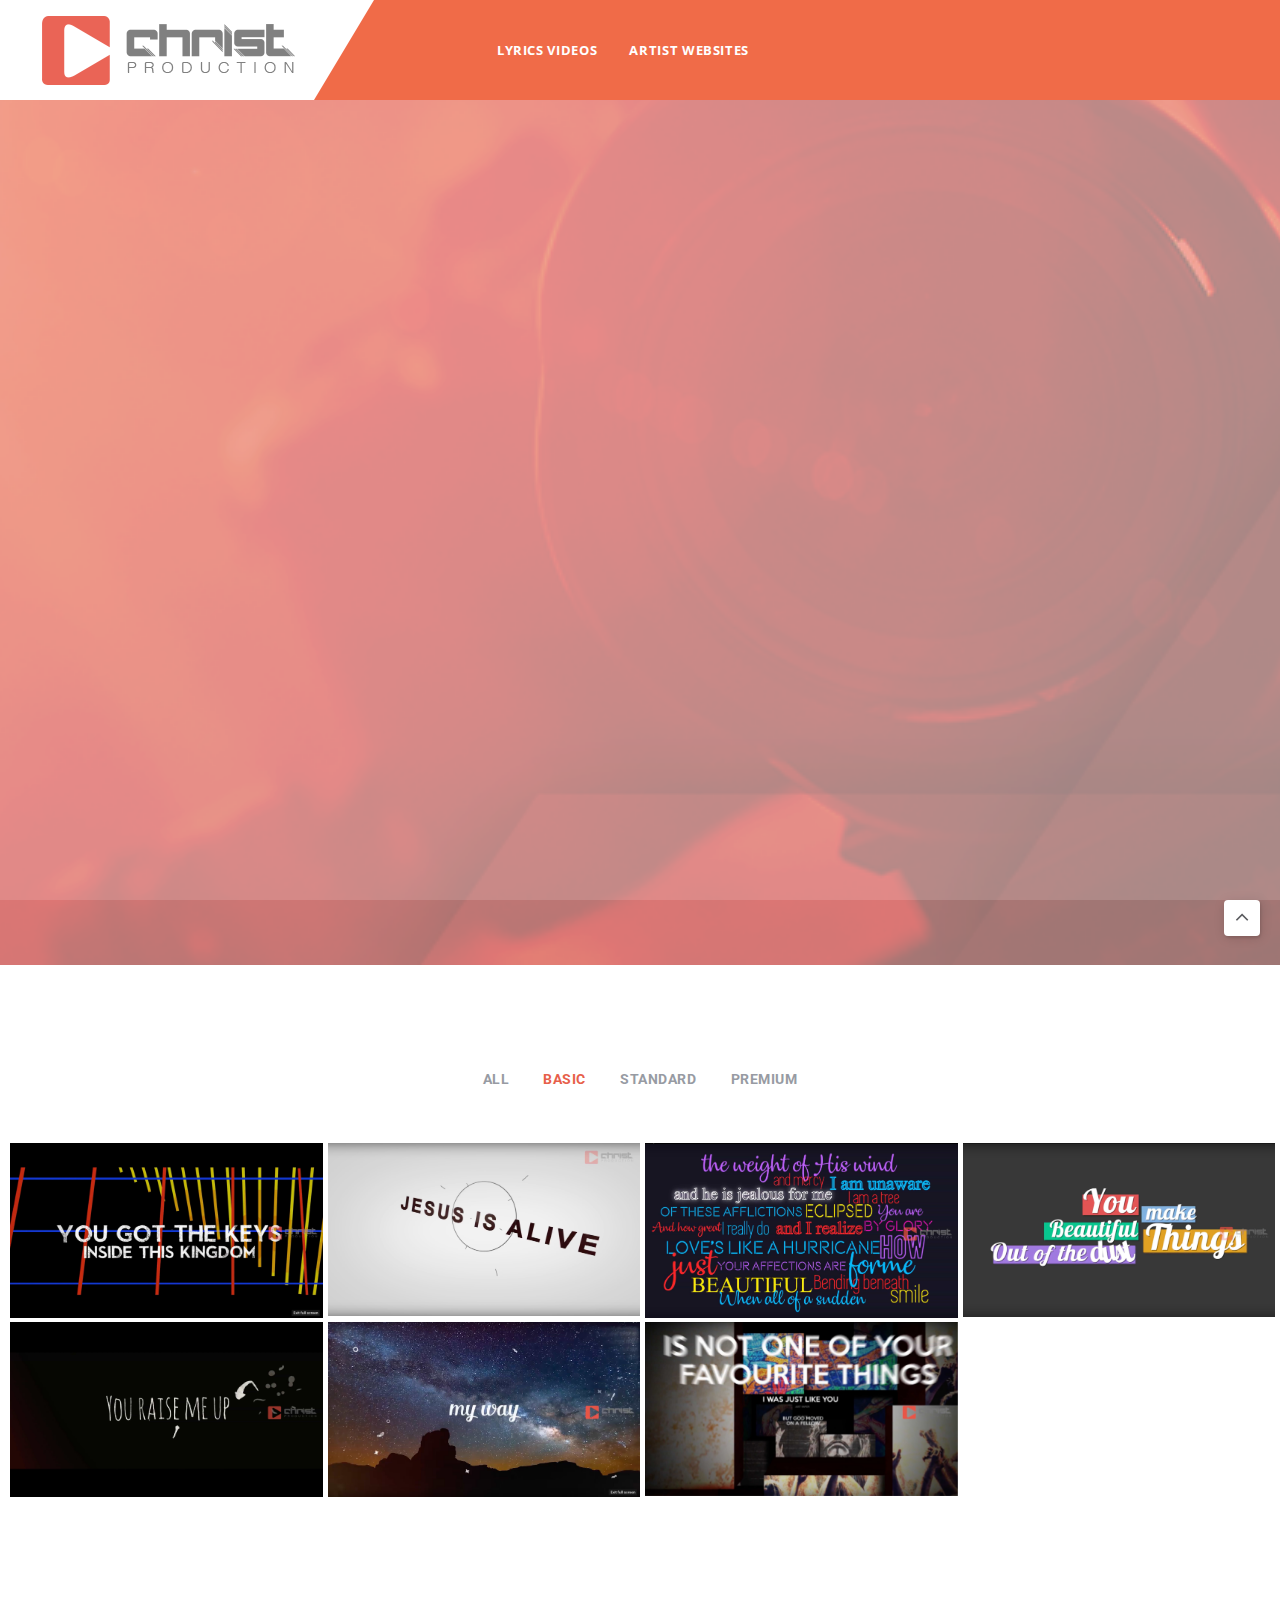
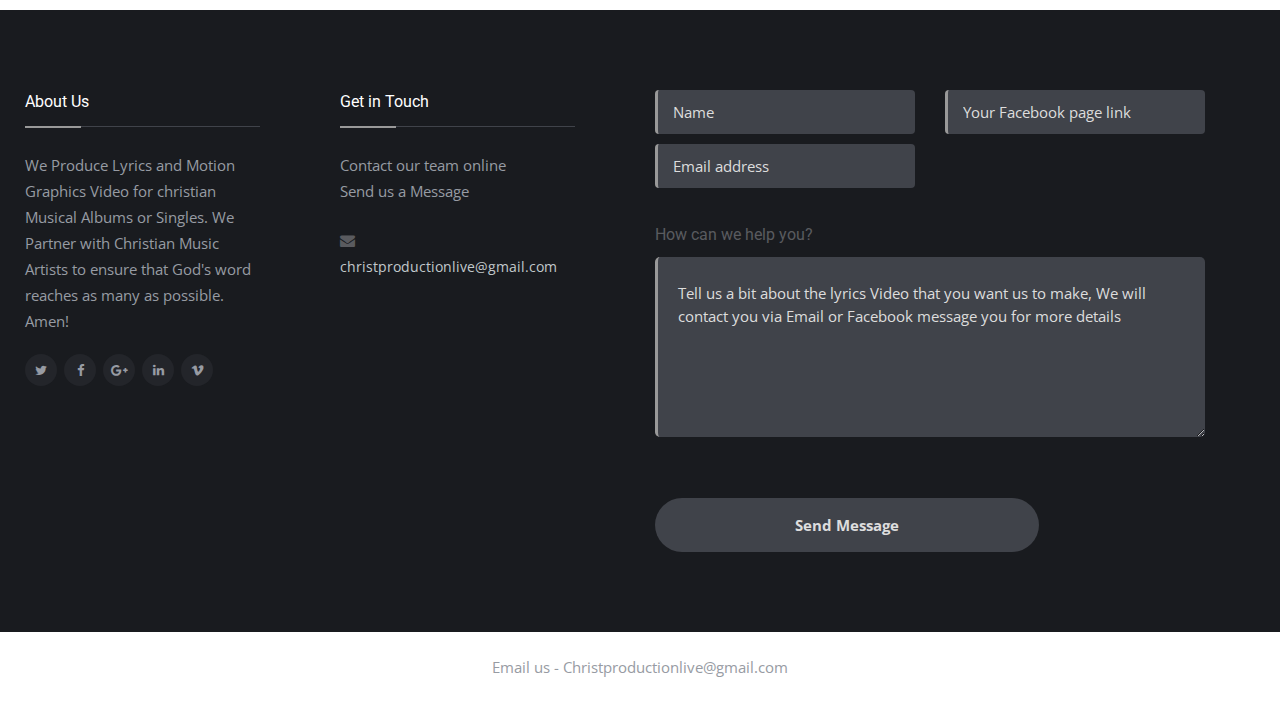
==== basic.html @ 405502f6 "commit" ====
<!DOCTYPE html>
<html lang="en">

<head>
    <title>Christ Production | Basic</title>
    <meta charset="utf-8">
    <!--[if IE]><meta http-equiv='X-UA-Compatible' content='IE=edge,chrome=1'><![endif]-->
    <meta name="viewport" content="width=device-width, initial-scale=1, maximum-scale=1">
    <meta name="description" content="">
    <!-- Google Fonts -->
    <link href='http://fonts.googleapis.com/css?family=Open+Sans:400italic,700,600,800,400,300%7CRoboto:700,400,300%7CMerriweather:400,400italic' rel='stylesheet'>
    <!-- Css -->
    <link rel="stylesheet" href="css/bootstrap.min.css" />
    <link rel="stylesheet" href="css/magnific-popup.css" />
    <link rel="stylesheet" href="revolution/css/settings.css" />
    <link rel="stylesheet" href="css/font-icons.css" />
    <link rel="stylesheet" href="css/rev-slider.css" />
    <link rel="stylesheet" href="css/sliders.css" />
    <link rel="stylesheet" href="css/style.css" />
    <link rel="stylesheet" href="css/responsive.css" />
    <link rel="stylesheet" href="css/spacings.css" />
    <link rel="stylesheet" href="css/animate.min.css" />
    <!-- Favicons -->
    <link rel="shortcut icon" href="img/favicon.ico">
    <link rel="apple-touch-icon" href="img/apple-touch-icon.png">
    <link rel="apple-touch-icon" sizes="72x72" href="img/apple-touch-icon-72x72.png">
    <link rel="apple-touch-icon" sizes="114x114" href="img/apple-touch-icon-114x114.png">
</head>

<body class="relative">
    <!-- Preloader -->
    <div class="loader-mask">
        <div class="loader">
            <div></div>
            <div></div>
            <div></div>
        </div>
    </div>
    <section class="sidenav">
        <h6>About Us</h6>
        <address class="info-address">Philippines, Afela inc.
            <br> Talay st. 65, PO Box 6200 </address>
        <p>Phone: + 1 888 1554 456 123</p>
        <p>Email: <a href="mailto:themesupport@gmail.com">themesupport@gmail.com</a></p>
        <p>Fax: +63 918 4084 694</p>
        <h6 class="mt-40">Useful Links</h6>
        <ul class="links-list nopadding">
            <li><a href="#">Portfolio</a></li>
            <li><a href="#">About Us</a></li>
            <li><a href="#">Blog</a></li>
            <li><a href="#">Services</a></li>
        </ul>
        <div class="social-icons dark rounded mt-40">
            <a href="#"><i class="fa fa-twitter"></i></a>
            <a href="#"><i class="fa fa-facebook"></i></a>
            <a href="#"><i class="fa fa-google-plus"></i></a>
            <a href="#"><i class="fa fa-linkedin"></i></a>
            <a href="#"><i class="fa fa-vimeo"></i></a>
        </div>
        <a href="#" id="sidenav-close">
      <i class="ti-close"></i>
    </a>
    </section>
    <div class="main-wrapper">
        <header class="nav-type-1">
            <div class="search-wrap">
                <div class="search-inner">
                    <div class="search-cell">
                        <form method="get">
                            <div class="search-field-holder">
                                <input type="search" class="form-control main-search-input" placeholder="Search for">
                                <input type="submit" class="search-submit" value="î">
                            </div>
                        </form>
                    </div>
                </div>
                <i class="icon-close search-close" id="search-close"></i>
            </div>
            <nav class="navbar navbar-static-top">
                <div class="navigation">
                    <div class="container-fluid semi-fluid relative">
                        <div class="row">
                            <div class="navbar-header">
                                <!-- Logo -->
                                <div class="logo-container">
                                    <div class="logo-wrap">
                                        <a href="index.html">
                      <img class="logo-dark" src="img/logo_dark.png" alt="logo">
                    </a>
                                    </div>
                                </div>
                                <button type="button" class="navbar-toggle" data-toggle="collapse" data-target="#navbar-collapse">
                                    <span class="sr-only">Toggle navigation</span>
                                    <span class="icon-bar"></span>
                                    <span class="icon-bar"></span>
                                    <span class="icon-bar"></span>
                                </button>
                                <!-- Mobile Cart -->
                                <!-- <div class="nav-cart-wrap style-1 mobile-cart hidden-lg hidden-md">
                  <div class="nav-cart">
                    <div class="cart-outer">
                      <div class="cart-inner">
                        <a class="shopping-cart relative" href="cart.html">
                          <i class="icon-bag"></i>
                          <span>2</span>
                        </a>
                      </div>
                    </div>
                  </div>
                </div> -->
                            </div>
                            <!-- end navbar-header -->
                            <div class="col-md-12 nav-wrap">
                                <div class="collapse navbar-collapse text-center" id="navbar-collapse">
                                    <ul class="nav navbar-nav">
                                        <li class="dropdown">
                                            <a href="#" class="dropdown-toggle" target="_blank" data-toggle="dropdown">Lyrics Videos</a>
                                        </li>
                                        <li class="dropdown">
                                            <a href="#" class="dropdown-toggle" target="_blank" data-toggle="dropdown">Artist Websites</a>
                                            <!--  <ul class="dropdown-menu">
                        <li class="dropdown-submenu">
                          <a href="#" class="dropdown-toggle">Services</a>
                          <ul class="dropdown-menu">
                            <li><a href="services-1.html">Services 1</a></li>
                            <li><a href="services-2.html">Services 2</a></li>
                          </ul>
                        </li>
                        <li class="dropdown-submenu">
                          <a href="#" class="dropdown-toggle">About Us</a>
                          <ul class="dropdown-menu">
                            <li><a href="about-us-1.html">About Us 1</a></li>
                            <li><a href="about-us-2.html">About Us 2</a></li>
                          </ul>
                        </li>
                        <li class="dropdown-submenu">
                          <a href="#" class="dropdown-toggle">Contact</a>
                          <ul class="dropdown-menu">
                            <li><a href="contact-1.html">Contact 1</a></li>
                            <li><a href="contact-2.html">Contact 2</a></li>
                          </ul>
                        </li>
                        <li><a href="404.html">404</a></li>
                      </ul> -->
                                        </li>
                                    </ul>
                                    <!-- end menu -->
                                </div>
                                <!-- end collapse -->
                            </div>
                            <!-- end col -->
                            <!-- <ul class="nav-right hidden-sm hidden-xs">

               
                <li class="nav-cart-wrap style-1">
                  <div class="nav-cart">
                    <div class="cart-outer">
                      <div class="cart-inner">
                        <a class="shopping-cart relative" href="cart.html">
                          <i class="icon-bag"></i>
                          <span>2</span>
                        </a>
                      </div>
                    </div>
                    <div class="nav-cart-container">
                      <div class="nav-cart-items">

                        <div class="nav-cart-item clearfix">
                          <div class="nav-cart-img">
                            <a href="#">
                              <img src="img/shop/cart_small_1.jpg" alt="">
                            </a>
                          </div>
                          <div class="nav-cart-title">
                            <a href="#">
                              Ladies Bag
                            </a>
                            <div class="nav-cart-price">
                              <span>1 x</span>
                              <span>1250.00</span>
                            </div>
                          </div>
                          <div class="nav-cart-remove">
                            <a href="#"></a>
                          </div>
                        </div>

                        <div class="nav-cart-item clearfix">
                          <div class="nav-cart-img">
                            <a href="#">
                              <img src="img/shop/cart_small_2.jpg" alt="">
                            </a>
                          </div>
                          <div class="nav-cart-title">
                            <a href="#">
                              Sequin Suit longer title
                            </a>
                            <div class="nav-cart-price">
                              <span>1 x</span>
                              <span>1250.00</span>
                            </div>
                          </div>
                          <div class="nav-cart-remove">
                            <a href="#"></a>
                          </div>
                        </div>

                      </div>

                      <div class="nav-cart-summary">
                        <span>Cart Subtotal</span>
                        <span class="total-price">$1799.00</span>
                      </div>

                      <div class="nav-cart-actions mt-20">
                        <a href="shop-cart.html" class="btn btn-md btn-dark">View Cart</a>
                        <a href="shop-checkout.html" class="btn btn-md btn-color mt-10">Proceed to Checkout</a>
                      </div>
                    </div>

                  </div>
                </li>  

                <li class="nav-search-wrap">
                  <a href="#" class="nav-search">
                    <i class="icon-magnifier search-trigger"></i>
                  </a>
                </li>

                <li class="nav-icon-trigger">
                  <a href="#" id="nav-icon">
                    <div class="nav-icon-inner">
                      <div class="nav-icon-wrap">
                        <span></span>
                        <span></span>
                        <span></span>
                        <span></span>
                      </div>
                    </div>
                  </a>
                </li>                       
              </ul>           
           -->
                        </div>
                        <!-- end row -->
                    </div>
                    <!-- end container -->
                </div>
                <!-- end navigation -->
            </nav>
            <!-- end navbar -->
        </header>
        <div class="content-wrapper oh">
            <!-- Revolution Slider -->
            <section>
                <div class="rev_slider_wrapper">
                    <div class="rev_slider" id="slider1" data-version="5.0">
                        <ul>
                            <!-- SLIDE 1 -->
                            <li data-fstransition="fade" data-transition="zoomout" data-slotamount="1" data-masterspeed="1000" data-delay="8000" data-title="Creative Minimalism">
                                <!-- MAIN IMAGE -->
                                <img src="img/revolution/slide_1.png" alt="" data-bgrepeat="no-repeat" data-bgfit="cover" data-bgparallax="7" class="rev-slidebg">
                                <!-- LAYER NR. 1 -->
                                <div class="tp-caption hero-text" data-x="center" data-y="center" data-voffset="['-100', '-90', '-80', '-100']" data-fontsize="['100', '90', '80', '40']" data-lineheight="['70', '65', '50', '40']" data-fontweight="700" data-whitespace="[nowrap, nowrap, nowrap, nowrap]" data-transform_idle="o:1;s:500" data-transform_in="y:100;scaleX:1;scaleY:1;opacity:0;" data-transform_out="opacity:0;s:1000;e:Power3.easeInOut;" data-start="1000" data-elementdelay="0.01" style="text-align: center;">Christ Production
                                </div>
                                <!-- LAYER NR. 3 -->
                                <div class="tp-caption medium-text" data-x="center" data-y="center" data-voffset="[110,116,100,20]" data-fontsize="['22', '22', '22', '20']" data-whitespace="[nowrap,nowrap,nowrap,normal]" data-width="[auto,auto,auto,300]" data-transform_idle="o:1;s:500" data-transform_in="y:100;scaleX:1;scaleY:1;opacity:0;" data-transform_out="opacity:0;s:1000;e:Power3.easeInOut;" data-start="1300" data-elementdelay="0.01" style="text-align: center;">We Create Christian Lyrics and Promotional Media
                                </div>
                                <!-- LAYER NR. 4 -->
                                <div class="tp-caption tp-resizeme" data-x="center" data-y="center" data-voffset="[200, 200, 170, 100]" data-hoffset="0" data-transform_idle="o:1;s:500" data-transform_in="y:100;scaleX:1;scaleY:1;opacity:0;" data-transform_out="opacity:0;s:1000;e:Power3.easeInOut;" data-start="1400" data-elementdelay="0.01" data-linktoslide="next" style="z-index: 4; letter-spacing: 2px;"><a href='#work' class='btn btn-lg scroll_btn btn-transparent'>Our Works</a>
                                </div>
                            </li>
                            <!-- SLIDE 3 -->
                            <li data-transition="zoomout" data-slotamount="1" data-masterspeed="1000" data-delay="8000" data-title="Great Ideas">
                                <!-- MAIN IMAGE -->
                                <img src="img/revolution/slide_3.png" alt="" data-bgrepeat="no-repeat" data-bgfit="cover" data-bgparallax="7" class="rev-slidebg">
                                <!-- LAYER NR. 1 -->
                                <div class="tp-caption hero-text" data-x="center" data-y="center" data-voffset="['-100', '-90', '-80', '-100']" data-fontsize="['100', '90', '80', '40']" data-lineheight="['70', '65', '50', '40']" data-fontweight="700" data-whitespace="[nowrap, nowrap, nowrap, nowrap]" data-transform_idle="o:1;s:500" data-transform_in="y:100;scaleX:1;scaleY:1;opacity:0;" data-transform_out="opacity:0;s:1000;e:Power3.easeInOut;" data-start="1000" data-elementdelay="0.01" style="text-align: center;">Christ Production
                                </div>
                                <!-- LAYER NR. 3 -->
                                <div class="tp-caption medium-text" data-x="center" data-y="center" data-voffset="[110,116,100,20]" data-fontsize="['22', '22', '22', '20']" data-whitespace="[nowrap,nowrap,nowrap,normal]" data-width="[auto,auto,auto,300]" data-transform_idle="o:1;s:500" data-transform_in="y:100;scaleX:1;scaleY:1;opacity:0;" data-transform_out="opacity:0;s:1000;e:Power3.easeInOut;" data-start="1300" data-elementdelay="0.01" style="text-align: center;">We Create Christian Lyrics and Promotional Media
                                </div>
                                <!-- LAYER NR. 4 -->
                                <div class="tp-caption tp-resizeme" data-x="center" data-y="center" data-voffset="[200, 200, 170, 100]" data-hoffset="0" data-transform_idle="o:1;s:500" data-transform_in="y:100;scaleX:1;scaleY:1;opacity:0;" data-transform_out="opacity:0;s:1000;e:Power3.easeInOut;" data-start="1400" data-elementdelay="0.01" data-linktoslide="next" style="z-index: 4; letter-spacing: 2px;"><a href='#work' class='btn btn-lg scroll_btn btn-transparent'>Our Works</a>
                                </div>
                            </li>
                        </ul>
                    </div>
                </div>
            </section>
            <!-- Page Title -->
            <!--  <section class="page-title style-2">
        <div class="container relative clearfix">
          <div class="title-holder">
            <div class="title-text">
              <h1>Portfolio 5 Columns Masonry</h1>
              <ol class="breadcrumb">
                <li>
                  <a href="index.html">Home</a>
                </li>
                <li>
                  <a href="index.html">Portfolio</a>
                </li>
                <li class="active">
                  Portfolio 5 Columns Masonry
                </li>
              </ol>
            </div>
          </div>
        </div>
      </section> -->
            <!-- end page title -->
            <!-- Portfolio 5 Columns Masonry -->
            <section class="section-wrap" id="work">
                <div class="container-fluid">
                    <!-- filter -->
                    <div class="row">
                        <div class="col-md-12">
                            <div class="portfolio-filter">
                                <a href="index.html#work" class="filter sliding-link" data-filter="*">All</a>
                                <a href="basic.html#work" class="filter active sliding-link" data-filter="">Basic</a>
                                <a href="standard.html#work" class="filter sliding-link" data-filter="">Standard</a>
                                <a href="premium.html#work" class="filter sliding-link" data-filter="">Premium</a>
                            </div>
                        </div>
                    </div>
                    <!-- end filter -->
                    <div class="row">
                        <!--  <div id="portfolio-container" class="works-grid grid-5-col small-gutter"> -->
                        <!--  basic video start -->
                        <div class="col-sm-3 no_pd">
                            <div class="work-item photography branding">
                                <div class="work-container">
                                    <div class="work-img">
                                        <img src="img/Keys-To-The-Kingdom.jpg" alt="">
                                        <div class="work-overlay">
                                            <div class="project-icons">
                                                <a href="https://www.youtube.com/watch?v=mI_QJfALxH0" class="lightbox-video mfp-iframe"><i class="fa fa-play"></i></a>
                                            </div>
                                        </div>
                                        <div class="work-description">
                                            <h2><a href="#">Keys To The Kingdom</a></h2>
                                            <span><a href="#">Basic Video </a></span>
                                        </div>
                                    </div>
                                </div>
                            </div>
                        </div>
                        <!-- end work-item -->
                        <div class="col-sm-3 no_pd">
                            <div class="work-item photography branding">
                                <div class="work-container">
                                    <div class="work-img">
                                        <img src="img/Jesus-Is-Alive.jpg" alt="">
                                        <div class="work-overlay">
                                            <div class="project-icons">
                                                <a href="https://www.youtube.com/watch?v=MXhf1x67DzM" class="lightbox-video mfp-iframe"><i class="fa fa-play"></i></a>
                                            </div>
                                        </div>
                                        <div class="work-description">
                                            <h2><a href="#">Jesus Is Alive</a></h2>
                                            <span><a href="#">Basic Video </a></span>
                                        </div>
                                    </div>
                                </div>
                            </div>
                        </div>
                        <!-- end work-item -->
                        <div class="col-sm-3 no_pd">
                            <div class="work-item photography branding">
                                <div class="work-container">
                                    <div class="work-img">
                                        <img src="img/How-He-Loves.jpg" alt="">
                                        <div class="work-overlay">
                                            <div class="project-icons">
                                                <a href="https://www.youtube.com/watch?v=LtXcE5IEYEk" class="lightbox-video mfp-iframe"><i class="fa fa-play"></i></a>
                                            </div>
                                        </div>
                                        <div class="work-description">
                                            <h2><a href="#">How He Loves</a></h2>
                                            <span><a href="#">Basic Video </a></span>
                                        </div>
                                    </div>
                                </div>
                            </div>
                        </div>
                        <!-- end work-item -->
                        <div class="col-sm-3 no_pd">
                            <div class="work-item photography branding">
                                <div class="work-container">
                                    <div class="work-img">
                                        <img src="img/BeautifulThings.jpg" alt="">
                                        <div class="work-overlay">
                                            <div class="project-icons">
                                                <a href="https://www.youtube.com/watch?v=Rmg0-YfBfo4" class="lightbox-video mfp-iframe"><i class="fa fa-play"></i></a>
                                            </div>
                                        </div>
                                        <div class="work-description">
                                            <h2><a href="#">Beautiful Things</a></h2>
                                            <span><a href="#">Basic Video </a></span>
                                        </div>
                                    </div>
                                </div>
                            </div>
                        </div>
                        <!-- end work-item -->
                    </div>
                    <!-- end work-item -->
                    <div class="row">
                        <div class="col-sm-3 no_pd">
                            <div class="work-item photography branding">
                                <div class="work-container">
                                    <div class="work-img">
                                        <img src="img/You-Raise-Me Up.jpg" alt="">
                                        <div class="work-overlay">
                                            <div class="project-icons">
                                                <a href="https://www.youtube.com/watch?v=ksArsvOT9K4" class="lightbox-video mfp-iframe"><i class="fa fa-play"></i></a>
                                            </div>
                                        </div>
                                        <div class="work-description">
                                            <h2><a href="#">You Raise Me Up</a></h2>
                                            <span><a href="#">Basic Video</a></span>
                                        </div>
                                    </div>
                                </div>
                            </div>
                        </div>
                        <!-- end work-item -->
                        <div class="col-sm-3 no_pd">
                            <div class="work-item photography branding">
                                <div class="work-container">
                                    <div class="work-img">
                                        <img src="img/It-Is-Well-with-my-Soul.jpg" alt="">
                                        <div class="work-overlay">
                                            <div class="project-icons">
                                                <a href="https://www.youtube.com/watch?v=3gNsXLH1Eyo" class="lightbox-video mfp-iframe"><i class="fa fa-play"></i></a>
                                            </div>
                                        </div>
                                        <div class="work-description">
                                            <h2><a href="#">It Is Well with my Soul</a></h2>
                                            <span><a href="#">Basic Video</a></span>
                                        </div>
                                    </div>
                                </div>
                            </div>
                        </div>
                        <!-- end work-item -->
                        <div class="col-sm-3 no_pd">
                            <div class="work-item photography branding">
                                <div class="work-container">
                                    <div class="work-img">
                                        <img src="img/Gimme-Dat.jpg" alt="">
                                        <div class="work-overlay">
                                            <div class="project-icons">
                                                <a href="https://www.youtube.com/watch?v=Ve_U1LMV_6w" class="lightbox-video mfp-iframe"><i class="fa fa-play"></i></a>
                                            </div>
                                        </div>
                                        <div class="work-description">
                                            <h2><a href="#">Gimme Dat!</a></h2>
                                            <span><a href="#">Basic Video</a></span>
                                        </div>
                                    </div>
                                </div>
                            </div>
                        </div>
                        <!-- end work-item -->
                        <!--  end basic video -->
                    </div>
                    <!-- end portfolio container -->
                </div>
                <!-- end row -->
                <div class="row mt-40">
                    <div class="col-md-12 text-center">
                        <!-- Pagination -->
                        <!--     <nav class="pagination text-center clear">
                <a href="#"><i class="fa fa-angle-left"></i></a>
                <span class="page-numbers current">1</span>
                <a href="#">2</a>
                <a href="#">3</a>
                <a href="#">4</a>
                <a href="#"><i class="fa fa-angle-right"></i></a>
              </nav> -->
                    </div>
                </div>
        </div>
        </section>
        <!-- end portfolio-->
        <!-- Footer Type-1 -->
        <footer class="footer footer-type-1 bg-dark contact-area">
                <div class="container-fluid semi-fluid">
                    <div class="footer-widgets">
                        <div class="row">
                            <div class="col-md-3 col-sm-6 col-xs-12">
                                <div class="widget footer-about-us">
                                    <h5 class="bottom-line left-align">About Us</h5>
                                    <p class="mb-0">We Produce Lyrics and Motion Graphics Video for christian Musical Albums or Singles. We Partner with Christian Music Artists to ensure that God's word reaches as many as possible. Amen!</p>
                                    <div class="social-icons dark rounded mt-20">
                                        <a href="#"><i class="fa fa-twitter"></i></a>
                                        <a href="#"><i class="fa fa-facebook"></i></a>
                                        <a href="#"><i class="fa fa-google-plus"></i></a>
                                        <a href="#"><i class="fa fa-linkedin"></i></a>
                                        <a href="#"><i class="fa fa-vimeo"></i></a>
                                    </div>
                                </div>
                            </div>
                            <!-- end about us -->
                            <div class="col-md-3 col-sm-6 col-xs-12">
                                <div class="widget footer-get-in-touch">
                                    <h5 class="bottom-line left-align">Get in Touch</h5>
                                    <address class="footer-address">Contact our team online
                                        <br> Send us a Message</address>

                                    <p><i class="fa fa-envelope"></i> <a href="mailto: christproductionlive@gmail.comm" class="sliding-link"> christproductionlive@gmail.com</a></p>

                                </div>
                            </div>
                            <!-- end stay in touch -->
                            <div class="col-md-6">
                                <form id="contact-form" action="https://getform.org/f/28292c0c-7cec-4a91-a9e8-5beae2806632" method="POST">
                                    <div class="row">
                                        <div class="col-md-6">
                                            <input type="text" name="name" placeholder="Name">
                                        </div>
                                        <div class="col-md-6">
                                            <input type="text" name="link" placeholder="Your Facebook page link">
                                        </div>
                                        <div class="col-md-6">
                                            <input type="email" name="email" placeholder="Email address">
                                        </div>
                                        <div class="col-md-12">
                                            <h6>How can we help you?</h6>
                                            <textarea name="message" placeholder="Tell us a bit about the lyrics Video that you want us to make, We will contact you via Email or Facebook message you for more details"></textarea>
                                           <button type="submit">Send Message</button>
                                        </div>
                                    </div>
                                </form>
                            </div>
                        </div>
                    </div>
                </div>
                <!-- end container -->
                <div class="bottom-footer">
                    <div class="container">
                        <div class="row">
                            <div class="col-sm-12 copyright text-center">
                                <span>
                  Email us - <a href="mailto:Christproductionlive@gmail.com">Christproductionlive@gmail.com</a>
                </span>
                            </div>
                        </div>
                    </div>
                </div>
                <!-- end bottom footer -->
            </footer>
        <!-- end footer -->
        <div id="back-to-top">
            <a href="#top"><i class="fa fa-angle-up"></i></a>
        </div>
    </div>
    <!-- end content wrapper -->
    </div>
    <!-- end main wrapper -->
    <!-- jQuery Scripts -->
    <script type="text/javascript" src="js/jquery.min.js"></script>
    <script type="text/javascript" src="js/bootstrap.min.js"></script>
    <script type="text/javascript" src="js/plugins.js"></script>
    <script type="text/javascript" src="revolution/js/jquery.themepunch.tools.min.js"></script>
    <script type="text/javascript" src="revolution/js/jquery.themepunch.revolution.min.js"></script>
    <script type="text/javascript" src="js/rev-slider.js"></script>
    <script type="text/javascript" src="js/scripts.js"></script>
    <script type="text/javascript" src="revolution/js/extensions/revolution.extension.video.min.js"></script>
    <script type="text/javascript" src="revolution/js/extensions/revolution.extension.carousel.min.js"></script>
    <script type="text/javascript" src="revolution/js/extensions/revolution.extension.slideanims.min.js"></script>
    <script type="text/javascript" src="revolution/js/extensions/revolution.extension.actions.min.js"></script>
    <script type="text/javascript" src="revolution/js/extensions/revolution.extension.layeranimation.min.js"></script>
    <script type="text/javascript" src="revolution/js/extensions/revolution.extension.kenburn.min.js"></script>
    <script type="text/javascript" src="revolution/js/extensions/revolution.extension.navigation.min.js"></script>
    <script type="text/javascript" src="revolution/js/extensions/revolution.extension.migration.min.js"></script>
    <script type="text/javascript" src="revolution/js/extensions/revolution.extension.parallax.min.js"></script>
</body>

</html>
<style type="text/css">
.navigation .logo-wrap img {
    max-width: 374px !important;
}

.navigation.sticky .logo-wrap img {
    width: 100% !important;
}

.navigation {
    background-color: #ee532b;
}
</style>
---- revolution/css/settings.css ----
/*-----------------------------------------------------------------------------

-	Revolution Slider 5.0 Default Style Settings -

Screen Stylesheet

version:   	5.0.0
date:      	29/10/15
author:		themepunch
email:     	info@themepunch.com
website:   	http://www.themepunch.com
-----------------------------------------------------------------------------*/



.rtl {	direction: rtl;}
@font-face {
  font-family: 'revicons';
  src: url('../fonts/revicons/revicons.eot?5510888');
  src: url('../fonts/revicons/revicons.eot?5510888#iefix') format('embedded-opentype'),
       url('../fonts/revicons/revicons.woff?5510888') format('woff'),
       url('../fonts/revicons/revicons.ttf?5510888') format('truetype'),
       url('../fonts/revicons/revicons.svg?5510888#revicons') format('svg');
  font-weight: normal;
  font-style: normal;
}

 [class^="revicon-"]:before, [class*=" revicon-"]:before {
  font-family: "revicons";
  font-style: normal;
  font-weight: normal;
  speak: none;
  display: inline-block;
  text-decoration: inherit;
  width: 1em;
  margin-right: .2em;
  text-align: center; 

  /* For safety - reset parent styles, that can break glyph codes*/
  font-variant: normal;
  text-transform: none;

  /* fix buttons height, for twitter bootstrap */
  line-height: 1em;

  /* Animation center compensation - margins should be symmetric */
  /* remove if not needed */
  margin-left: .2em;

  /* you can be more comfortable with increased icons size */
  /* font-size: 120%; */

  /* Uncomment for 3D effect */
  /* text-shadow: 1px 1px 1px rgba(127, 127, 127, 0.3); */
}

.revicon-search-1:before { content: '\e802'; } /* '' */
.revicon-pencil-1:before { content: '\e831'; } /* '' */
.revicon-picture-1:before { content: '\e803'; } /* '' */
.revicon-cancel:before { content: '\e80a'; } /* '' */
.revicon-info-circled:before { content: '\e80f'; } /* '' */
.revicon-trash:before { content: '\e801'; } /* '' */
.revicon-left-dir:before { content: '\e817'; } /* '' */
.revicon-right-dir:before { content: '\e818'; } /* '' */
.revicon-down-open:before { content: '\e83b'; } /* '' */
.revicon-left-open:before { content: '\e819'; } /* '' */
.revicon-right-open:before { content: '\e81a'; } /* '' */
.revicon-angle-left:before { content: '\e820'; } /* '' */
.revicon-angle-right:before { content: '\e81d'; } /* '' */
.revicon-left-big:before { content: '\e81f'; } /* '' */
.revicon-right-big:before { content: '\e81e'; } /* '' */
.revicon-magic:before { content: '\e807'; } /* '' */
.revicon-picture:before { content: '\e800'; } /* '' */
.revicon-export:before { content: '\e80b'; } /* '' */
.revicon-cog:before { content: '\e832'; } /* '' */
.revicon-login:before { content: '\e833'; } /* '' */
.revicon-logout:before { content: '\e834'; } /* '' */
.revicon-video:before { content: '\e805'; } /* '' */
.revicon-arrow-combo:before { content: '\e827'; } /* '' */
.revicon-left-open-1:before { content: '\e82a'; } /* '' */
.revicon-right-open-1:before { content: '\e82b'; } /* '' */
.revicon-left-open-mini:before { content: '\e822'; } /* '' */
.revicon-right-open-mini:before { content: '\e823'; } /* '' */
.revicon-left-open-big:before { content: '\e824'; } /* '' */
.revicon-right-open-big:before { content: '\e825'; } /* '' */
.revicon-left:before { content: '\e836'; } /* '' */
.revicon-right:before { content: '\e826'; } /* '' */
.revicon-ccw:before { content: '\e808'; } /* '' */
.revicon-arrows-ccw:before { content: '\e806'; } /* '' */
.revicon-palette:before { content: '\e829'; } /* '' */
.revicon-list-add:before { content: '\e80c'; } /* '' */
.revicon-doc:before { content: '\e809'; } /* '' */
.revicon-left-open-outline:before { content: '\e82e'; } /* '' */
.revicon-left-open-2:before { content: '\e82c'; } /* '' */
.revicon-right-open-outline:before { content: '\e82f'; } /* '' */
.revicon-right-open-2:before { content: '\e82d'; } /* '' */
.revicon-equalizer:before { content: '\e83a'; } /* '' */
.revicon-layers-alt:before { content: '\e804'; } /* '' */
.revicon-popup:before { content: '\e828'; } /* '' */

							

/******************************
	-	BASIC STYLES		-
******************************/

.rev_slider_wrapper{
	position:relative;
	z-index: 0;
}


.rev_slider{
	position:relative;
	overflow:visible;
}

.tp-overflow-hidden { overflow:hidden;}

.tp-simpleresponsive img,
.rev_slider img{
	max-width:none !important;
	-moz-transition: none;
	-webkit-transition: none;
	-o-transition: none;
	transition: none;
	margin:0px;
	padding:0px;
	border-width:0px;
	border:none;
}

.rev_slider .no-slides-text{
	font-weight:bold;
	text-align:center;
	padding-top:80px;
}

.rev_slider >ul,
.rev_slider_wrapper >ul,
.tp-revslider-mainul >li,
.rev_slider >ul >li,
.rev_slider >ul >li:before,
.tp-revslider-mainul >li:before,
.tp-simpleresponsive >ul,
.tp-simpleresponsive >ul >li,
.tp-simpleresponsive >ul >li:before,
.tp-revslider-mainul >li,
.tp-simpleresponsive >ul >li{
	list-style:none !important;
	position:absolute;	
	margin:0px !important;
	padding:0px !important;
	overflow-x: visible;
	overflow-y: visible;
	list-style-type: none !important;
	background-image:none;
	background-position:0px 0px;
	text-indent: 0em;
	top:0px;left:0px;
}


.tp-revslider-mainul >li,
.rev_slider >ul >li,
.rev_slider >ul >li:before,
.tp-revslider-mainul >li:before,
.tp-simpleresponsive >ul >li,
.tp-simpleresponsive >ul >li:before,
.tp-revslider-mainul >li,
.tp-simpleresponsive >ul >li { 
	visibility:hidden; 
}

.tp-revslider-slidesli,
.tp-revslider-mainul	{	
	padding:0 !important; 
	margin:0 !important; 
	list-style:none !important;
}

.rev_slider li.tp-revslider-slidesli {
    position: absolute !important;
}


.tp-caption .rs-untoggled-content { display:block;}
.tp-caption .rs-toggled-content { display:none;}

.rs-toggle-content-active.tp-caption .rs-toggled-content { display:block;}
.rs-toggle-content-active.tp-caption .rs-untoggled-content { display:none;}

.rev_slider .tp-caption,
.rev_slider .caption 	{ 
	position:relative;  
	visibility:hidden; 
	white-space: nowrap;
	display: block;
}


.rev_slider .tp-mask-wrap .tp-caption,
.rev_slider .tp-mask-wrap *:last-child,
.wpb_text_column .rev_slider .tp-mask-wrap .tp-caption,
.wpb_text_column .rev_slider .tp-mask-wrap *:last-child{
	margin-bottom:0;

}

.tp-svg-layer svg {	width:100%; height:100%;position: relative;vertical-align: top}

	
/* CAROUSEL FUNCTIONS */
.tp-carousel-wrapper {
	cursor:url(openhand.cur), move;
}
.tp-carousel-wrapper.dragged {
	cursor:url(closedhand.cur), move;
}

/* ADDED FOR SLIDELINK MANAGEMENT */
.tp-caption {
	z-index:1
}

.tp_inner_padding {	
	box-sizing:border-box;	
	-webkit-box-sizing:border-box;
	-moz-box-sizing:border-box;
	max-height:none !important;	
}


.tp-caption {	
	-moz-user-select: none;
	-khtml-user-select: none;
	-webkit-user-select: none;
	-o-user-select: none;	
	position:absolute;
	-webkit-font-smoothing: antialiased !important;
}

.tp-caption.tp-layer-selectable {
	-moz-user-select: all;
	-khtml-user-select: all;
	-webkit-user-select: all;
	-o-user-select: all;	
}

.tp-forcenotvisible,
.tp-hide-revslider,
.tp-caption.tp-hidden-caption {	
	visibility:hidden !important; 
	display:none !important
}

.rev_slider embed,
.rev_slider iframe,
.rev_slider object,
.rev_slider audio,
.rev_slider video {
	max-width: none !important
}






/**********************************************
	-	FULLSCREEN AND FULLWIDHT CONTAINERS	-
**********************************************/
.rev_slider_wrapper	{	width:100%;}

.fullscreen-container {	
	position:relative;
	padding:0;
}


.fullwidthbanner-container{
	position:relative;
	padding:0;
	overflow:hidden;
}

.fullwidthbanner-container .fullwidthabanner{
	width:100%;
	position:relative;
}



/*********************************
	-	SPECIAL TP CAPTIONS -
**********************************/

.tp-static-layers				{	
	position:absolute; z-index:101; top:0px;left:0px;
	/*pointer-events:none;*/

}


.tp-caption .frontcorner		{
	width: 0;
	height: 0;
	border-left: 40px solid transparent;
	border-right: 0px solid transparent;
	border-top: 40px solid #00A8FF;
	position: absolute;left:-40px;top:0px;
}

.tp-caption .backcorner		{
	width: 0;
	height: 0;
	border-left: 0px solid transparent;
	border-right: 40px solid transparent;
	border-bottom: 40px solid #00A8FF;
	position: absolute;right:0px;top:0px;
}

.tp-caption .frontcornertop		{
	width: 0;
	height: 0;
	border-left: 40px solid transparent;
	border-right: 0px solid transparent;
	border-bottom: 40px solid #00A8FF;
	position: absolute;left:-40px;top:0px;
}

.tp-caption .backcornertop		{
	width: 0;
	height: 0;
	border-left: 0px solid transparent;
	border-right: 40px solid transparent;
	border-top: 40px solid #00A8FF;
	position: absolute;right:0px;top:0px;
}
									
.tp-layer-inner-rotation {	
	position: relative !important;
}		


/***********************************************
	-	SPECIAL ALTERNATIVE IMAGE SETTINGS	-
***********************************************/

img.tp-slider-alternative-image	{	
	width:100%; height:auto;
}


/******************************
	-	IE8 HACKS	-
*******************************/
.noFilterClass {
	filter:none !important;
}


/********************************
	-	FULLSCREEN VIDEO	-
*********************************/

.rs-background-video-layer 		{	position: absolute;top:0px;left:0px; width:100%;height:100%;visibility: hidden;z-index: 0;}

.tp-caption.coverscreenvideo	{	width:100%;height:100%;top:0px;left:0px;position:absolute;}
.caption.fullscreenvideo,
.tp-caption.fullscreenvideo		{	left:0px; top:0px; position:absolute;width:100%;height:100%}

.caption.fullscreenvideo iframe,
.caption.fullscreenvideo audio,
.caption.fullscreenvideo video,
.tp-caption.fullscreenvideo iframe,
.tp-caption.fullscreenvideo iframe audio,
.tp-caption.fullscreenvideo iframe video	{ width:100% !important; height:100% !important; display: none}

.fullcoveredvideo audio,
.fullscreenvideo audio
.fullcoveredvideo video,
.fullscreenvideo video				{	background: #000}

.fullcoveredvideo .tp-poster		{	background-position: center center;background-size: cover;width:100%;height:100%;top:0px;left:0px}


.videoisplaying .html5vid .tp-poster	{	display: none}

.tp-video-play-button					{	
	background:#000;
	background:rgba(0,0,0,0.3);										
	border-radius:5px;-moz-border-radius:5px;-webkit-border-radius:5px;
	position: absolute;
	top: 50%;
	left: 50%;										
	color: #FFF;
	z-index: 3;
	margin-top: -25px;
	margin-left: -25px;
	line-height: 50px !important;
	text-align: center;
	cursor: pointer;
	width: 50px;
	height:50px;
	box-sizing: border-box;
	-moz-box-sizing: border-box;	
	display: inline-block;	
	vertical-align: top;
	z-index: 4;
	opacity: 0;
	-webkit-transition:opacity 300ms ease-out !important;
	-moz-transition:opacity 300ms ease-out !important;
	-o-transition:opacity 300ms ease-out !important;
	transition:opacity 300ms ease-out !important;				
}

.tp-hiddenaudio,
.tp-audio-html5 .tp-video-play-button { display:none !important;}
.tp-caption .html5vid					{	width:100% !important; height:100% !important;}									
.tp-video-play-button i 				{	width:50px;height:50px; display:inline-block; text-align: center; vertical-align: top; line-height: 50px !important; font-size: 40px !important;}									
.tp-caption:hover .tp-video-play-button	{	opacity: 1;}
.tp-caption .tp-revstop					{	display:none; border-left:5px solid #fff !important; border-right:5px solid #fff !important;margin-top:15px !important;line-height: 20px !important;vertical-align: top; font-size:25px !important;}
.videoisplaying .revicon-right-dir		{	display:none}
.videoisplaying .tp-revstop				{	display:inline-block}

.videoisplaying  .tp-video-play-button			{	display:none}
.tp-caption:hover .tp-video-play-button 		{ 	display:block}

.fullcoveredvideo .tp-video-play-button			{	display:none !important}


.fullscreenvideo .fullscreenvideo audio 		{	object-fit:contain !important;}
.fullscreenvideo .fullscreenvideo video 		{	object-fit:contain !important;}

.fullscreenvideo .fullcoveredvideo audio 		{	object-fit:cover !important;}
.fullscreenvideo .fullcoveredvideo video 		{	object-fit:cover !important;}

.tp-video-controls {
	position: absolute;
	bottom: 0;
	left: 0;
	right: 0;
	padding: 5px;
	opacity: 0;
	-webkit-transition: opacity .3s;
	-moz-transition: opacity .3s;
	-o-transition: opacity .3s;
	-ms-transition: opacity .3s;
	transition: opacity .3s;
	background-image: linear-gradient(to bottom, rgb(0,0,0) 13%, rgb(50,50,50) 100%);
	background-image: -o-linear-gradient(bottom, rgb(0,0,0) 13%, rgb(50,50,50) 100%);
	background-image: -moz-linear-gradient(bottom, rgb(0,0,0) 13%, rgb(50,50,50) 100%);
	background-image: -webkit-linear-gradient(bottom, rgb(0,0,0) 13%, rgb(50,50,50) 100%);
	background-image: -ms-linear-gradient(bottom, rgb(0,0,0) 13%, rgb(50,50,50) 100%);
	background-image: -webkit-gradient(linear,left bottom,left top,color-stop(0.13, rgb(0,0,0)),color-stop(1, rgb(50,50,50)));	
	display:table;max-width:100%; overflow:hidden;box-sizing:border-box;-moz-box-sizing:border-box;-webkit-box-sizing:border-box;
}

.tp-caption:hover .tp-video-controls {	opacity: .9;}

.tp-video-button {
	background: rgba(0,0,0,.5);
	border: 0;
	color: #EEE;
	-webkit-border-radius: 3px;
	-moz-border-radius: 3px;
	-o-border-radius: 3px;
	border-radius: 3px;
	cursor:pointer;
	line-height:12px;
	font-size:12px;
	color:#fff;
	padding:0px;
	margin:0px;
	outline: none;
	}
.tp-video-button:hover 				{	cursor: pointer;}


.tp-video-button-wrap,
.tp-video-seek-bar-wrap,
.tp-video-vol-bar-wrap 				{ 	padding:0px 5px;display:table-cell; vertical-align: middle;}

.tp-video-seek-bar-wrap				{	width:80%}
.tp-video-vol-bar-wrap				{	width:20%}

.tp-volume-bar,
.tp-seek-bar						{	width:100%; cursor: pointer;  outline:none; line-height:12px;margin:0; padding:0;}


.rs-fullvideo-cover					{	width:100%;height:100%;top:0px;left:0px;position: absolute; background:transparent;z-index:5;}


.rs-background-video-layer video::-webkit-media-controls { display:none !important;}
.rs-background-video-layer audio::-webkit-media-controls { display:none !important;}

.tp-audio-html5 .tp-video-controls {	opacity: 1 !important; visibility: visible !important}

/********************************
	-	DOTTED OVERLAYS	-
*********************************/
.tp-dottedoverlay						{	background-repeat:repeat;width:100%;height:100%;position:absolute;top:0px;left:0px;z-index:3}
.tp-dottedoverlay.twoxtwo				{	background:url(../assets/gridtile.png)}
.tp-dottedoverlay.twoxtwowhite			{	background:url(../assets/gridtile_white.png)}
.tp-dottedoverlay.threexthree			{	background:url(../assets/gridtile_3x3.png)}
.tp-dottedoverlay.threexthreewhite		{	background:url(../assets/gridtile_3x3_white.png)}


/******************************
	-	SHADOWS		-
******************************/

.tp-shadowcover	{	width:100%;height:100%;top:0px;left:0px;background: #fff;position: absolute; z-index: -1;}
.tp-shadow1 {
	-webkit-box-shadow: 0 10px 6px -6px rgba(0,0,0,0.8);
	   -moz-box-shadow: 0 10px 6px -6px rgba(0,0,0,0.8);
	        box-shadow: 0 10px 6px -6px rgba(0,0,0,0.8);
}

.tp-shadow2:before, .tp-shadow2:after,
.tp-shadow3:before, .tp-shadow4:after
{
  z-index: -2;
  position: absolute;
  content: "";
  bottom: 10px;
  left: 10px;
  width: 50%;
  top: 85%;
  max-width:300px;
  background: transparent;
  -webkit-box-shadow: 0 15px 10px rgba(0,0,0,0.8);
  -moz-box-shadow: 0 15px 10px rgba(0,0,0,0.8);
  box-shadow: 0 15px 10px rgba(0,0,0,0.8);
  -webkit-transform: rotate(-3deg);
  -moz-transform: rotate(-3deg);
  -o-transform: rotate(-3deg);
  -ms-transform: rotate(-3deg);
  transform: rotate(-3deg);
}

.tp-shadow2:after,
.tp-shadow4:after
{
  -webkit-transform: rotate(3deg);
  -moz-transform: rotate(3deg);
  -o-transform: rotate(3deg);
  -ms-transform: rotate(3deg);
  transform: rotate(3deg);
  right: 10px;
  left: auto;
}

.tp-shadow5
{
  	position:relative;       
    -webkit-box-shadow:0 1px 4px rgba(0, 0, 0, 0.3), 0 0 40px rgba(0, 0, 0, 0.1) inset;
       -moz-box-shadow:0 1px 4px rgba(0, 0, 0, 0.3), 0 0 40px rgba(0, 0, 0, 0.1) inset;
            box-shadow:0 1px 4px rgba(0, 0, 0, 0.3), 0 0 40px rgba(0, 0, 0, 0.1) inset;
}
.tp-shadow5:before, .tp-shadow5:after
{
	content:"";
    position:absolute; 
    z-index:-2;
    -webkit-box-shadow:0 0 25px 0px rgba(0,0,0,0.6);
    -moz-box-shadow:0 0 25px 0px  rgba(0,0,0,0.6);
    box-shadow:0 0 25px 0px  rgba(0,0,0,0.6);
    top:30%;
    bottom:0;
    left:20px;
    right:20px;
    -moz-border-radius:100px / 20px;
    border-radius:100px / 20px;
}

/******************************
	-	BUTTONS	-
*******************************/

.tp-button{
	padding:6px 13px 5px;
	border-radius: 3px;
	-moz-border-radius: 3px;
	-webkit-border-radius: 3px;
	height:30px;
	cursor:pointer;
	color:#fff !important; text-shadow:0px 1px 1px rgba(0, 0, 0, 0.6) !important; font-size:15px; line-height:45px !important;
	font-family: arial, sans-serif; font-weight: bold; letter-spacing: -1px;
	text-decoration:none;
}

.tp-button.big	{	color:#fff; text-shadow:0px 1px 1px rgba(0, 0, 0, 0.6); font-weight:bold; padding:9px 20px; font-size:19px;  line-height:57px !important; }


.purchase:hover,
.tp-button:hover,
.tp-button.big:hover {	background-position:bottom, 15px 11px}

	
/*	BUTTON COLORS	*/

.tp-button.green, .tp-button:hover.green,
.purchase.green, .purchase:hover.green			{ background-color:#21a117; -webkit-box-shadow:  0px 3px 0px 0px #104d0b;        -moz-box-shadow:   0px 3px 0px 0px #104d0b;        box-shadow:   0px 3px 0px 0px #104d0b;  }

.tp-button.blue, .tp-button:hover.blue,
.purchase.blue, .purchase:hover.blue			{ background-color:#1d78cb; -webkit-box-shadow:  0px 3px 0px 0px #0f3e68;        -moz-box-shadow:   0px 3px 0px 0px #0f3e68;        box-shadow:   0px 3px 0px 0px #0f3e68}

.tp-button.red, .tp-button:hover.red,
.purchase.red, .purchase:hover.red				{ background-color:#cb1d1d; -webkit-box-shadow:  0px 3px 0px 0px #7c1212;        -moz-box-shadow:   0px 3px 0px 0px #7c1212;        box-shadow:   0px 3px 0px 0px #7c1212}

.tp-button.orange, .tp-button:hover.orange,
.purchase.orange, .purchase:hover.orange		{ background-color:#ff7700; -webkit-box-shadow:  0px 3px 0px 0px #a34c00;        -moz-box-shadow:   0px 3px 0px 0px #a34c00;        box-shadow:   0px 3px 0px 0px #a34c00}

.tp-button.darkgrey,.tp-button.grey,
.tp-button:hover.darkgrey,.tp-button:hover.grey,
.purchase.darkgrey, .purchase:hover.darkgrey	{ background-color:#555; -webkit-box-shadow:  0px 3px 0px 0px #222;        -moz-box-shadow:   0px 3px 0px 0px #222;        box-shadow:   0px 3px 0px 0px #222}

.tp-button.lightgrey, .tp-button:hover.lightgrey,
.purchase.lightgrey, .purchase:hover.lightgrey	{ background-color:#888; -webkit-box-shadow:  0px 3px 0px 0px #555;        -moz-box-shadow:   0px 3px 0px 0px #555;        box-shadow:   0px 3px 0px 0px #555}



/* TP BUTTONS DESKTOP SIZE */

.rev-btn,
.rev-btn:visited						{ 	outline:none !important; box-shadow:none !important; text-decoration: none !important; line-height: 44px; font-size: 17px; font-weight: 500; padding: 12px 35px; box-sizing:border-box;-moz-box-sizing:border-box;-webkit-box-sizing:border-box;  font-family: "Roboto", sans-serif;  cursor: pointer;}

.rev-btn.rev-uppercase,
.rev-btn.rev-uppercase:visited			{ 	text-transform: uppercase; letter-spacing: 1px; font-size: 15px; font-weight: 900; }

.rev-btn.rev-withicon i					{ 	font-size: 15px; font-weight: normal; position: relative; top: 0px; -webkit-transition: all 0.2s ease-out !important; -moz-transition: all 0.2s ease-out !important; -o-transition: all 0.2s ease-out !important; -ms-transition: all 0.2s ease-out !important; margin-left:10px !important;}

.rev-btn.rev-hiddenicon i				{ 	font-size: 15px; font-weight: normal; position: relative; top: 0px; -webkit-transition: all 0.2s ease-out !important; -moz-transition: all 0.2s ease-out !important; -o-transition: all 0.2s ease-out !important; -ms-transition: all 0.2s ease-out !important; opacity: 0; margin-left:0px !important; width:0px !important;  }
.rev-btn.rev-hiddenicon:hover i			{   opacity: 1 !important; margin-left:10px !important; width:auto !important;}

/* REV BUTTONS MEDIUM */
.rev-btn.rev-medium,
.rev-btn.rev-medium:visited				{	 line-height: 36px; font-size: 14px; padding: 10px 30px; }

.rev-btn.rev-medium.rev-withicon i		{ 	font-size: 14px; top: 0px; }

.rev-btn.rev-medium.rev-hiddenicon i	{ 	font-size: 14px; top: 0px; }


/* REV BUTTONS SMALL */
.rev-btn.rev-small,
.rev-btn.rev-small:visited				{	line-height: 28px; font-size: 12px; padding: 7px 20px; }

.rev-btn.rev-small.rev-withicon i		{	font-size: 12px; top: 0px; }

.rev-btn.rev-small.rev-hiddenicon i		{ 	font-size: 12px; top: 0px; }


/* ROUNDING OPTIONS */
.rev-maxround 							{ 	-webkit-border-radius: 30px; -moz-border-radius: 30px; border-radius: 30px; }
.rev-minround 							{ 	-webkit-border-radius: 3px; -moz-border-radius: 3px; border-radius: 3px; }	


/* BURGER BUTTON */
.rev-burger {
  position: relative;
  width: 60px;
  height: 60px;
  box-sizing: border-box;
  padding: 22px 0 0 14px;
  border-radius: 50%;
  border: 1px solid rgba(51,51,51,0.25);
  tap-highlight-color: transparent;
  cursor: pointer;
}
.rev-burger span {
  display: block;
  width: 30px;
  height: 3px;
  background: #333;
  transition: .7s;
  pointer-events: none;
  transform-style: flat !important;
}
.rev-burger span:nth-child(2) {
  margin: 3px 0;
}

#dialog_addbutton .rev-burger:hover :first-child,
.open .rev-burger :first-child,
.open.rev-burger :first-child {
  transform: translateY(6px) rotate(-45deg);
  -webkit-transform: translateY(6px) rotate(-45deg);
}
#dialog_addbutton .rev-burger:hover :nth-child(2),
.open .rev-burger :nth-child(2),
.open.rev-burger :nth-child(2) {
  transform: rotate(-45deg);
  -webkit-transform: rotate(-45deg);
  opacity: 0;
}
#dialog_addbutton .rev-burger:hover :last-child,
.open .rev-burger :last-child,
.open.rev-burger :last-child {
  transform: translateY(-6px) rotate(-135deg);
  -webkit-transform: translateY(-6px) rotate(-135deg);
}

.rev-burger.revb-white {
  border: 2px solid rgba(255,255,255,0.2);
}
.rev-burger.revb-white span {
  background: #fff;
}
.rev-burger.revb-whitenoborder {
  border: 0;
}
.rev-burger.revb-whitenoborder span {
  background: #fff;
}
.rev-burger.revb-darknoborder {
  border: 0;
}
.rev-burger.revb-darknoborder span {
  background: #333;
}

.rev-burger.revb-whitefull {
  background: #fff;
  border:none;
}

.rev-burger.revb-whitefull span {
	background:#333;
}

.rev-burger.revb-darkfull {
  background: #333;
  border:none;
}

.rev-burger.revb-darkfull span {
	background:#fff;
}


/* SCROLL DOWN BUTTON */
@-webkit-keyframes rev-ani-mouse {
	0% { opacity: 1;top: 29%;}
	15% {opacity: 1;top: 50%;}
	50% { opacity: 0;top: 50%;}
	100% { opacity: 0;top: 29%;}
}
@-moz-keyframes rev-ani-mouse {
	0% {opacity: 1;top: 29%;}
	15% {opacity: 1;top: 50%;}
	50% {opacity: 0;top: 50%;}
	100% {opacity: 0;top: 29%;}
}
@keyframes rev-ani-mouse {
	0% {opacity: 1;top: 29%;}
	15% {opacity: 1;top: 50%;}
	50% {opacity: 0;top: 50%;}
	100% {opacity: 0;top: 29%;}
}
.rev-scroll-btn {
	display: inline-block;
	position: relative;
	left: 0;
	right: 0;
	text-align: center;
	cursor: pointer;
	width:35px;
	height:55px;
	-webkit-box-sizing: border-box;
	-moz-box-sizing: border-box;
	box-sizing: border-box;
	border: 3px solid white;
	border-radius: 23px;
}
.rev-scroll-btn > * {
	display: inline-block;
	line-height: 18px;
	font-size: 13px;
	font-weight: normal;
	color: #7f8c8d;
	color: #ffffff;
	font-family: "proxima-nova", "Helvetica Neue", Helvetica, Arial, sans-serif;
	letter-spacing: 2px;
}
.rev-scroll-btn > *:hover,
.rev-scroll-btn > *:focus,
.rev-scroll-btn > *.active {
	color: #ffffff;
}
.rev-scroll-btn > *:hover,
.rev-scroll-btn > *:focus,
.rev-scroll-btn > *:active,
.rev-scroll-btn > *.active {
	filter: alpha(opacity=80);
}

.rev-scroll-btn.revs-fullwhite  {
	background:#fff;
}

.rev-scroll-btn.revs-fullwhite span {
	background: #333;	
}

.rev-scroll-btn.revs-fulldark  {
	background:#333;
	border:none;
}

.rev-scroll-btn.revs-fulldark  span {
	background: #fff;	
}

.rev-scroll-btn span {
	position: absolute;
	display: block;
	top: 29%;
	left: 50%;
	width: 8px;
	height: 8px;
	margin: -4px 0 0 -4px;
	background: white;
	border-radius: 50%;
	-webkit-animation: rev-ani-mouse 2.5s linear infinite;
	-moz-animation: rev-ani-mouse 2.5s linear infinite;
	animation: rev-ani-mouse 2.5s linear infinite;
}

.rev-scroll-btn.revs-dark {
	border-color:#333;
}
.rev-scroll-btn.revs-dark span {
	background: #333;	
}

.rev-control-btn {
	position: relative;
	display: inline-block;
	z-index: 5;	
	color: #FFF;  
	font-size: 20px;
	line-height: 60px;
	font-weight: 400;
	font-style: normal;
	font-family: Raleway;	
	text-decoration: none;
	text-align: center;
	background-color: #000;	
	border-radius: 50px;	
	text-shadow: none;
	background-color: rgba(0, 0, 0, 0.50);
	width:60px;
	height:60px;
	box-sizing: border-box;
	cursor: pointer;
}

.rev-cbutton-dark-sr	{	
	border-radius: 3px;		
}

.rev-cbutton-light	{	
	color: #333;  	
	background-color: rgba(255,255,255, 0.75);	
}

.rev-cbutton-light-sr	{		
	color: #333;  	
	border-radius: 3px;		
	background-color: rgba(255,255,255, 0.75);
}


.rev-sbutton {	
	line-height: 37px;	
	width:37px;
	height:37px;	
}

.rev-sbutton-blue	{	
	background-color: #3B5998
}
.rev-sbutton-lightblue	{	
	background-color: #00A0D1;
}
.rev-sbutton-red	{	
	background-color: #DD4B39;
}




/************************************
-	TP BANNER TIMER		-
*************************************/
.tp-bannertimer								{	visibility: hidden; width:100%; height:5px; /*background:url(../assets/timer.png);*/ background: #fff; background: rgba(0,0,0,0.15); position:absolute; z-index:200; top:0px}
.tp-bannertimer.tp-bottom					{	top:auto; bottom:0px !important;height:5px}


/*********************************************
-	BASIC SETTINGS FOR THE BANNER	-
***********************************************/

 .tp-simpleresponsive img {
	-moz-user-select: none;
    -khtml-user-select: none;
    -webkit-user-select: none;
    -o-user-select: none;
}

.tp-caption img {
	background: transparent;
	-ms-filter: "progid:DXImageTransform.Microsoft.gradient(startColorstr=#00FFFFFF,endColorstr=#00FFFFFF)";
	filter: progid:DXImageTransform.Microsoft.gradient(startColorstr=#00FFFFFF,endColorstr=#00FFFFFF);
	zoom: 1;
}



/*  CAPTION SLIDELINK   **/
.caption.slidelink a div,
.tp-caption.slidelink a div {	width:3000px; height:1500px;  background:url(../assets/coloredbg.png) repeat}
.tp-caption.slidelink a span{	background:url(../assets/coloredbg.png) repeat}
.tp-shape {	width:100%;height:100%;}



/*********************************************
-	WOOCOMMERCE STYLES	-
***********************************************/

.tp-caption .rs-starring				{	display: inline-block}
.tp-caption .rs-starring .star-rating	{	float: none;}

.tp-caption .rs-starring .star-rating {
	color: #FFC321 !important;
	display: inline-block;
    vertical-align: top;
}

.tp-caption .rs-starring .star-rating, 
.tp-caption .rs-starring-page .star-rating {	
	position: relative;
	height: 1em;
	
	width: 5.4em;
	font-family: star;
}

.tp-caption  .rs-starring .star-rating:before, 
.tp-caption  .rs-starring-page .star-rating:before {
	content: "\73\73\73\73\73";
	color: #E0DADF;
	float: left;
	top: 0;
	left: 0;
	position: absolute;
}

.tp-caption .rs-starring .star-rating span {
	overflow: hidden;
	float: left;
	top: 0;
	left: 0;
	position: absolute;
	padding-top: 1.5em;
	font-size: 1em !important;
}

.tp-caption .rs-starring .star-rating span:before,
.tp-caption .rs-starring .star-rating span:before {
	content: "\53\53\53\53\53";
	top: 0;
	position: absolute;
	left: 0;
}

.tp-caption .rs-starring .star-rating {
	color: #FFC321 !important;
}


.tp-caption .rs-starring .star-rating, 
.tp-caption .rs-starring-page .star-rating {
	
	font-size: 1em !important;
	font-family: star;
}


/******************************
	-	LOADER FORMS	-
********************************/

.tp-loader 	{
	top:50%; left:50%;
	z-index:10000;
	position:absolute;
}

.tp-loader.spinner0 {
	width: 40px;
	height: 40px;
	background-color: #fff;
	background:url(../assets/loader.gif) no-repeat center center;
	box-shadow: 0px 0px 20px 0px rgba(0,0,0,0.15);
	-webkit-box-shadow: 0px 0px 20px 0px rgba(0,0,0,0.15);
	margin-top:-20px;
	margin-left:-20px;
	-webkit-animation: tp-rotateplane 1.2s infinite ease-in-out;
	animation: tp-rotateplane 1.2s infinite ease-in-out;
	border-radius: 3px;
	-moz-border-radius: 3px;
	-webkit-border-radius: 3px;
}


.tp-loader.spinner1 {
	width: 40px;
	height: 40px;
	background-color: #fff;
	box-shadow: 0px 0px 20px 0px rgba(0,0,0,0.15);
	-webkit-box-shadow: 0px 0px 20px 0px rgba(0,0,0,0.15);
	margin-top:-20px;
	margin-left:-20px;
	-webkit-animation: tp-rotateplane 1.2s infinite ease-in-out;
	animation: tp-rotateplane 1.2s infinite ease-in-out;
	border-radius: 3px;
	-moz-border-radius: 3px;
	-webkit-border-radius: 3px;
}



.tp-loader.spinner5 	{	
	background:url(../assets/loader.gif) no-repeat 10px 10px;
	background-color:#fff;
	margin:-22px -22px;
	width:44px;height:44px;
	border-radius: 3px;
	-moz-border-radius: 3px;
	-webkit-border-radius: 3px;
}


@-webkit-keyframes tp-rotateplane {
  0% { -webkit-transform: perspective(120px) }
  50% { -webkit-transform: perspective(120px) rotateY(180deg) }
  100% { -webkit-transform: perspective(120px) rotateY(180deg)  rotateX(180deg) }
}

@keyframes tp-rotateplane {
  0% { transform: perspective(120px) rotateX(0deg) rotateY(0deg);} 
  50% { transform: perspective(120px) rotateX(-180.1deg) rotateY(0deg);} 
  100% { transform: perspective(120px) rotateX(-180deg) rotateY(-179.9deg);}
}


.tp-loader.spinner2 {
	width: 40px;
	height: 40px;
	margin-top:-20px;margin-left:-20px;
	background-color: #ff0000;
	box-shadow: 0px 0px 20px 0px rgba(0,0,0,0.15);
	-webkit-box-shadow: 0px 0px 20px 0px rgba(0,0,0,0.15);
	border-radius: 100%;
	-webkit-animation: tp-scaleout 1.0s infinite ease-in-out;
	animation: tp-scaleout 1.0s infinite ease-in-out;
}

@-webkit-keyframes tp-scaleout {
  0% { -webkit-transform: scale(0.0) }
  100% {-webkit-transform: scale(1.0); opacity: 0;}
}

@keyframes tp-scaleout {
  0% {transform: scale(0.0);-webkit-transform: scale(0.0);} 
  100% {transform: scale(1.0);-webkit-transform: scale(1.0);opacity: 0;}
}


.tp-loader.spinner3 {
  margin: -9px 0px 0px -35px;
  width: 70px;
  text-align: center;
}

.tp-loader.spinner3 .bounce1,
.tp-loader.spinner3 .bounce2,
.tp-loader.spinner3 .bounce3 {
  width: 18px;
  height: 18px;
  background-color: #fff;
  box-shadow: 0px 0px 20px 0px rgba(0,0,0,0.15);
  -webkit-box-shadow: 0px 0px 20px 0px rgba(0,0,0,0.15);
  border-radius: 100%;
  display: inline-block;
  -webkit-animation: tp-bouncedelay 1.4s infinite ease-in-out;
  animation: tp-bouncedelay 1.4s infinite ease-in-out;
  /* Prevent first frame from flickering when animation starts */
  -webkit-animation-fill-mode: both;
  animation-fill-mode: both;
}

.tp-loader.spinner3 .bounce1 {
  -webkit-animation-delay: -0.32s;
  animation-delay: -0.32s;
}

.tp-loader.spinner3 .bounce2 {
  -webkit-animation-delay: -0.16s;
  animation-delay: -0.16s;
}

@-webkit-keyframes tp-bouncedelay {
  0%, 80%, 100% { -webkit-transform: scale(0.0) }
  40% { -webkit-transform: scale(1.0) }
}

@keyframes tp-bouncedelay {
  0%, 80%, 100% {transform: scale(0.0);} 
  40% {transform: scale(1.0);}
}




.tp-loader.spinner4 {
  margin: -20px 0px 0px -20px;
  width: 40px;
  height: 40px;
  text-align: center;
  -webkit-animation: tp-rotate 2.0s infinite linear;
  animation: tp-rotate 2.0s infinite linear;
}

.tp-loader.spinner4 .dot1,
.tp-loader.spinner4 .dot2 {
  width: 60%;
  height: 60%;
  display: inline-block;
  position: absolute;
  top: 0;
  background-color: #fff;
  border-radius: 100%;
  -webkit-animation: tp-bounce 2.0s infinite ease-in-out;
  animation: tp-bounce 2.0s infinite ease-in-out;
  box-shadow: 0px 0px 20px 0px rgba(0,0,0,0.15);
  -webkit-box-shadow: 0px 0px 20px 0px rgba(0,0,0,0.15);
}

.tp-loader.spinner4 .dot2 {
  top: auto;
  bottom: 0px;
  -webkit-animation-delay: -1.0s;
  animation-delay: -1.0s;
}

@-webkit-keyframes tp-rotate { 100% { -webkit-transform: rotate(360deg) }}
@keyframes tp-rotate { 100% { transform: rotate(360deg); -webkit-transform: rotate(360deg) }}

@-webkit-keyframes tp-bounce {
  0%, 100% { -webkit-transform: scale(0.0) }
  50% { -webkit-transform: scale(1.0) }
}

@keyframes tp-bounce {
  0%, 100% {transform: scale(0.0);} 
  50% { transform: scale(1.0);}
}



/***********************************************
	-  STANDARD NAVIGATION SETTINGS 
***********************************************/


.tp-thumbs.navbar,
.tp-bullets.navbar,
.tp-tabs.navbar					{	border:none; min-height: 0; margin:0; border-radius: 0; -moz-border-radius:0; -webkit-border-radius:0;}

.tp-tabs,
.tp-thumbs,
.tp-bullets						{	position:absolute; display:block; z-index:1000; top:0px; left:0px;}

.tp-tab,
.tp-thumb 						{	cursor: pointer; position:absolute;opacity:0.5;  box-sizing: border-box;-moz-box-sizing: border-box;-webkit-box-sizing: border-box;}

.tp-arr-imgholder,
.tp-videoposter,
.tp-thumb-image,
.tp-tab-image					{	background-position: center center; background-size:cover;width:100%;height:100%; display:block; position:absolute;top:0px;left:0px;}

.tp-tab:hover,
.tp-tab.selected,
.tp-thumb:hover,
.tp-thumb.selected				{	opacity:1;}

.tp-tab-mask,
.tp-thumb-mask 					{	box-sizing:border-box !important; -webkit-box-sizing:border-box !important; -moz-box-sizing:border-box !important}

.tp-tabs,
.tp-thumbs						{	box-sizing:content-box !important; -webkit-box-sizing:content-box !important; -moz-box-sizing: content-box !important}

.tp-bullet 						{	width:15px;height:15px; position:absolute; background:#fff; background:rgba(255,255,255,0.3); cursor: pointer;}
.tp-bullet.selected,
.tp-bullet:hover				{	background:#fff;}

.tp-bannertimer					{	background:#000; background:rgba(0,0,0,0.15); height:5px;}


.tparrows						{	cursor:pointer; background:#000; background:rgba(0,0,0,0.5); width:40px;height:40px;position:absolute; display:block; z-index:1000; }
.tparrows:hover 				{	background:#000;}
.tparrows:before				{	font-family: "revicons"; font-size:15px; color:#fff; display:block; line-height: 40px; text-align: center;}
.tparrows.tp-leftarrow:before	{	content: '\e824'; }
.tparrows.tp-rightarrow:before	{	content: '\e825'; }



/***************************
	- KEN BURNS FIXES -
***************************/

body.rtl .tp-kbimg {left: 0 !important}



/***************************
	- 3D SHADOW MODE -
***************************/

.dddwrappershadow { box-shadow:0 45px 100px rgba(0, 0, 0, 0.4);}

/*******************
	- DEBUG MODE -
*******************/

.hglayerinfo				   {	  position: fixed;
  bottom: 0px;
  left: 0px;
  color: #FFF;
  font-size: 12px;
  line-height: 20px;
  font-weight: 600;
  background: rgba(0, 0, 0, 0.75);
  padding: 5px 10px;
  z-index: 2000;
  white-space: normal;}
.hginfo 					   { 	position:absolute;top:-2px;left:-2px;color:#e74c3c;font-size:12px;font-weight:600; background:#000;padding:2px 5px;}
.indebugmode .tp-caption:hover { 	border:1px dashed #c0392b !important;}
.helpgrid 					   { 	border:2px dashed #c0392b;position:absolute;top:0px;left:0px;z-index:0 }
#revsliderlogloglog				{	padding:15px;color:#fff;position:fixed; top:0px;left:0px;width:200px;height:150px;background:rgba(0,0,0,0.7); z-index:100000; font-size:10px; overflow:scroll;}
---- css/rev-slider.css ----
@import url(../revolution/css/navigation.css);
@import url(../revolution/css/layers.css);

iframe {border: 0;}

/* Bullets
-------------------------------------------------------*/
.tp-bullet {
  background-color: #fff;
  -webkit-box-shadow: none;
  -moz-box-shadow: none;
  box-shadow: none;
  width: 24px !important;
  height: 2px !important;
  display: inline-block;
  -webkit-transition: background-color 0.2s, border-color 0.2s;
  -moz-transition: background-color 0.2s, border-color 0.2s;
  -o-transition: background-color 0.2s, border-color 0.2s;
  -ms-transition: background-color 0.2s, border-color 0.2s;
  transition: background-color 0.2s, border-color 0.2s;
  float:none !important;
}

.tp-bullet.selected,
.tp-bullet:hover {
  -webkit-box-shadow: none;
  -moz-box-shadow: none;
  box-shadow: none;
  background-color: #e7604a;
  width: 24px !important;
  height: 2px !important;
}


/* Arrows
-------------------------------------------------------*/

.custom.tparrows,
.custom.tparrows:hover {
  background-color: transparent;
}

.custom.tparrows:before {
  font-family: "Themify";
  font-size: 30px;
}

.custom.tparrows.tp-leftarrow:before {
  content: '\e629';
}

.custom.tparrows.tp-rightarrow:before {
  content: '\e628';
}


/*-------------------------------------------------------*/
/* Onepage
/*-------------------------------------------------------*/

.tp-caption.hero-text {
  color: #fff;
  text-shadow: none;
  font-weight: 100;
  line-height: 60px;
  font-family: "Roboto", sans-serif;
  margin: 0px;
  border-width: 0px;
  border-style: none;
  white-space: nowrap;
}

.tp-caption.uppercase {
  letter-spacing: 0.05em;
  text-transform: uppercase;
}

.tp-caption.medium-text {
  color: #fff;
  font-size: 22px;
  line-height: 28px;
  font-family: "Open Sans", sans-serif;
  margin: 0px;
  border-width: 0px;
  border-style: none;
  white-space: nowrap;
}

.tp-caption.alt-font {
  font-family: "Merriweather", serif;
}

.tp-caption.medium-text.alt-font {
  font-style: italic;
}

.tp-caption.hero-text.style-2 {
  font-size: 64px;
  font-weight: 400;
  letter-spacing: 0.2em;
}

.tp-caption.size-120 { font-size: 120px; }
.tp-caption.size-70 { font-size: 70px; }
.tp-caption.size-64 { font-size: 64px; }
.tp-caption.size-60 { font-size: 60px; }

.tp-caption.nocaps {
  text-transform: none;
  letter-spacing: 0;
}

.tp-caption.dark { color: #121212; }
.tp-caption.grey { color: #7a7a7a; }

.tp-caption.small-text {
  color: #fff;
  font-weight: 400;
  font-size: 16px;
  line-height: 20px;
  font-family: "Open sans", sans-serif;
  margin: 0px;
  border-width: 0px;
  border-style: none;
  white-space: nowrap;
  text-shadow: none;
}

.tp-caption.hero-line {
  content: "";
  border-bottom: 3px solid #fff;
  width: 55px;
}

.tp-caption a,
.tp-caption a:hover {
  color: #fff;
}
---- css/sliders.css ----
/* 
 *  Core Owl Carousel CSS File
 *  v1.3.3
 */
.owl-carousel .owl-wrapper:after{content:".";display:block;clear:both;visibility:hidden;line-height:0;height:0}.owl-carousel,.owl-carousel .owl-wrapper{display:none;position:relative}.owl-carousel{width:100%;-ms-touch-action:pan-y}.owl-carousel .owl-wrapper-outer{overflow:hidden;position:relative;width:100%;z-index:4}.owl-carousel .owl-wrapper-outer.autoHeight{-webkit-transition:height .5s ease-in-out;-moz-transition:height .5s ease-in-out;-ms-transition:height .5s ease-in-out;-o-transition:height .5s ease-in-out;transition:height .5s ease-in-out}.owl-carousel .owl-item{float:left}.owl-controls .owl-buttons div,.owl-controls .owl-page{cursor:pointer}.owl-controls{-webkit-user-select:none;-khtml-user-select:none;-moz-user-select:none;-ms-user-select:none;user-select:none;-webkit-tap-highlight-color:transparent}.grabbing{cursor:url(owl-carousel/grabbing.png) 8 8,move}.owl-carousel .owl-item,.owl-carousel .owl-wrapper{-webkit-backface-visibility:hidden;-moz-backface-visibility:hidden;-ms-backface-visibility:hidden;-webkit-transform:translate3d(0,0,0);-moz-transform:translate3d(0,0,0);-ms-transform:translate3d(0,0,0)}.owl-origin{-webkit-perspective:1200px;-webkit-perspective-origin-x:50%;-webkit-perspective-origin-y:50%;-moz-perspective:1200px;-moz-perspective-origin-x:50%;-moz-perspective-origin-y:50%;perspective:1200px}.owl-fade-out{z-index:10;-webkit-animation:fadeOut .7s both ease;-moz-animation:fadeOut .7s both ease;animation:fadeOut .7s both ease}.owl-fade-in{-webkit-animation:fadeIn .7s both ease;-moz-animation:fadeIn .7s both ease;animation:fadeIn .7s both ease}.owl-backSlide-out{-webkit-animation:backSlideOut 1s both ease;-moz-animation:backSlideOut 1s both ease;animation:backSlideOut 1s both ease}.owl-backSlide-in{-webkit-animation:backSlideIn 1s both ease;-moz-animation:backSlideIn 1s both ease;animation:backSlideIn 1s both ease}.owl-goDown-out{-webkit-animation:scaleToFade .7s ease both;-moz-animation:scaleToFade .7s ease both;animation:scaleToFade .7s ease both}.owl-goDown-in{-webkit-animation:goDown .6s ease both;-moz-animation:goDown .6s ease both;animation:goDown .6s ease both}.owl-fadeUp-in{-webkit-animation:scaleUpFrom .5s ease both;-moz-animation:scaleUpFrom .5s ease both;animation:scaleUpFrom .5s ease both}.owl-fadeUp-out{-webkit-animation:scaleUpTo .5s ease both;-moz-animation:scaleUpTo .5s ease both;animation:scaleUpTo .5s ease both}@-webkit-keyframes empty{0%{opacity:1}}@-moz-keyframes empty{0%{opacity:1}}@keyframes empty{0%{opacity:1}}@-webkit-keyframes fadeIn{0%{opacity:0}100%{opacity:1}}@-moz-keyframes fadeIn{0%{opacity:0}100%{opacity:1}}@keyframes fadeIn{0%{opacity:0}100%{opacity:1}}@-webkit-keyframes fadeOut{0%{opacity:1}100%{opacity:0}}@-moz-keyframes fadeOut{0%{opacity:1}100%{opacity:0}}@keyframes fadeOut{0%{opacity:1}100%{opacity:0}}@-webkit-keyframes backSlideOut{25%{opacity:.5;-webkit-transform:translateZ(-500px)}100%,75%{opacity:.5;-webkit-transform:translateZ(-500px) translateX(-200%)}}@-moz-keyframes backSlideOut{25%{opacity:.5;-moz-transform:translateZ(-500px)}100%,75%{opacity:.5;-moz-transform:translateZ(-500px) translateX(-200%)}}@keyframes backSlideOut{25%{opacity:.5;transform:translateZ(-500px)}100%,75%{opacity:.5;transform:translateZ(-500px) translateX(-200%)}}@-webkit-keyframes backSlideIn{0%,25%{opacity:.5;-webkit-transform:translateZ(-500px) translateX(200%)}75%{opacity:.5;-webkit-transform:translateZ(-500px)}100%{opacity:1;-webkit-transform:translateZ(0) translateX(0)}}@-moz-keyframes backSlideIn{0%,25%{opacity:.5;-moz-transform:translateZ(-500px) translateX(200%)}75%{opacity:.5;-moz-transform:translateZ(-500px)}100%{opacity:1;-moz-transform:translateZ(0) translateX(0)}}@keyframes backSlideIn{0%,25%{opacity:.5;transform:translateZ(-500px) translateX(200%)}75%{opacity:.5;transform:translateZ(-500px)}100%{opacity:1;transform:translateZ(0) translateX(0)}}@-webkit-keyframes scaleToFade{to{opacity:0;-webkit-transform:scale(.8)}}@-moz-keyframes scaleToFade{to{opacity:0;-moz-transform:scale(.8)}}@keyframes scaleToFade{to{opacity:0;transform:scale(.8)}}@-webkit-keyframes goDown{from{-webkit-transform:translateY(-100%)}}@-moz-keyframes goDown{from{-moz-transform:translateY(-100%)}}@keyframes goDown{from{transform:translateY(-100%)}}@-webkit-keyframes scaleUpFrom{from{opacity:0;-webkit-transform:scale(1.5)}}@-moz-keyframes scaleUpFrom{from{opacity:0;-moz-transform:scale(1.5)}}@keyframes scaleUpFrom{from{opacity:0;transform:scale(1.5)}}@-webkit-keyframes scaleUpTo{to{opacity:0;-webkit-transform:scale(1.5)}}@-moz-keyframes scaleUpTo{to{opacity:0;-moz-transform:scale(1.5)}}@keyframes scaleUpTo{to{opacity:0;transform:scale(1.5)}}

/*! Flickity v1.2.1
http://flickity.metafizzy.co
*/
.flickity-enabled{position:relative}.flickity-enabled:focus{outline:0}.flickity-viewport{overflow:hidden;position:relative;height:100%}.flickity-slider{position:absolute;width:100%;height:100%}.flickity-enabled.is-draggable{-webkit-tap-highlight-color:transparent;tap-highlight-color:transparent;-webkit-user-select:none;-moz-user-select:none;-ms-user-select:none;user-select:none}.flickity-enabled.is-draggable .flickity-viewport{cursor:move;cursor:-webkit-grab;cursor:grab}.flickity-enabled.is-draggable .flickity-viewport.is-pointer-down{cursor:-webkit-grabbing;cursor:grabbing}.flickity-prev-next-button{position:absolute;top:50%;width:44px;height:44px;border:none;border-radius:50%;background:#fff;background:hsla(0,0%,100%,.75);cursor:pointer;-webkit-transform:translateY(-50%);-ms-transform:translateY(-50%);transform:translateY(-50%)}.flickity-prev-next-button:hover{background:#fff}.flickity-prev-next-button:focus{outline:0;box-shadow:0 0 0 5px #09F}.flickity-prev-next-button:active{filter:alpha(opacity=60);opacity:.6}.flickity-prev-next-button.previous{left:10px}.flickity-prev-next-button.next{right:10px}.flickity-rtl .flickity-prev-next-button.previous{left:auto;right:10px}.flickity-rtl .flickity-prev-next-button.next{right:auto;left:10px}.flickity-prev-next-button:disabled{filter:alpha(opacity=30);opacity:.3;cursor:auto}.flickity-prev-next-button svg{position:absolute;left:20%;top:20%;width:60%;height:60%}.flickity-prev-next-button .arrow{fill:#333}.flickity-prev-next-button.no-svg{color:#333;font-size:26px}.flickity-page-dots{position:absolute;width:100%;bottom:-25px;padding:0;margin:0;list-style:none;text-align:center;line-height:1}.flickity-rtl .flickity-page-dots{direction:rtl}.flickity-page-dots .dot{display:inline-block;width:10px;height:10px;margin:0 8px;background:#333;border-radius:50%;filter:alpha(opacity=25);opacity:.25;cursor:pointer}.flickity-page-dots .dot.is-selected{filter:alpha(opacity=100);opacity:1}

/*
 * jQuery FlexSlider v2.4.0
 */
@font-face{font-family:flexslider-icon;src:url(fonts/flexslider-icon.eot);src:url(fonts/flexslider-icon.eot?#iefix) format('embedded-opentype'),url(fonts/flexslider-icon.woff) format('woff'),url(fonts/flexslider-icon.ttf) format('truetype'),url(fonts/flexslider-icon.svg#flexslider-icon) format('svg');font-weight:400;font-style:normal}.flex-container a:focus,.flex-container a:hover,.flex-slider a:focus,.flex-slider a:hover{outline:0}.flex-control-nav,.flex-direction-nav,.slides,.slides>li{margin:0;padding:0;list-style:none}.flex-pauseplay span{text-transform:capitalize}.flexslider{margin:0;padding:0;background:#fff;position:relative;zoom:1;-webkit-box-shadow:'' 0 1px 4px rgba(0,0,0,.2);-moz-box-shadow:'' 0 1px 4px rgba(0,0,0,.2);-o-box-shadow:'' 0 1px 4px rgba(0,0,0,.2);box-shadow:'' 0 1px 4px rgba(0,0,0,.2)}.flexslider .slides>li{display:none;-webkit-backface-visibility:hidden}.flex-pauseplay a,.no-js .flexslider .slides>li:first-child,html[xmlns] .flexslider .slides{display:block}.flexslider .slides:after{content:"\0020";display:block;clear:both;visibility:hidden;line-height:0;height:0}* html .flexslider .slides{height:1%}.flexslider .slides{zoom:1}.flexslider .slides img{max-width:100%;max-height:100%;margin:0 auto;vertical-align:middle;height:auto;width:100%}.flex-viewport{max-height:2000px;-webkit-transition:all 1s ease;-moz-transition:all 1s ease;-ms-transition:all 1s ease;-o-transition:all 1s ease;transition:all 1s ease}.loading .flex-viewport{max-height:300px}.carousel li{margin-right:5px}.flex-direction-nav .flex-disabled{opacity:0!important;filter:alpha(opacity=0);cursor:default}.flex-pauseplay a{width:20px;height:20px;position:absolute;bottom:5px;left:10px;opacity:.8;z-index:10;overflow:hidden;cursor:pointer;color:#000}.flex-pauseplay a:before{font-family:flexslider-icon;font-size:20px;display:inline-block;content:'\f004'}.flex-pauseplay a:hover{opacity:1}.flex-pauseplay a .flex-play:before{content:'\f003'}.flex-control-nav{width:100%;position:absolute;bottom:20px;text-align:center}.flex-control-nav li{margin:0 6px;display:inline-block;zoom:1}.flex-control-paging li a{width:10px;height:10px;display:block;background:0 0;cursor:pointer;text-indent:-9999px;border:2px solid #fff;-webkit-border-radius:20px;-moz-border-radius:20px;border-radius:20px;opacity:.5}.flex-control-paging li a:hover{opacity:1}.flex-control-paging li a.flex-active{background:#000;background:rgba(255,255,255,1);cursor:default;opacity:1}.flex-control-thumbs{margin:5px 0 0;position:static;overflow:hidden}.flex-control-thumbs li{width:25%;float:left;margin:0}.flex-control-thumbs img{width:100%;height:auto;display:block;opacity:.7;cursor:pointer;-webkit-transition:all 1s ease;-moz-transition:all 1s ease;-ms-transition:all 1s ease;-o-transition:all 1s ease;transition:all 1s ease}.flex-control-thumbs img:hover{opacity:1}.flex-control-thumbs .flex-active{opacity:1;cursor:default}@media screen and (max-width:860px){.flex-direction-nav .flex-prev{opacity:1;left:10px}.flex-direction-nav .flex-next{opacity:1;right:10px}}
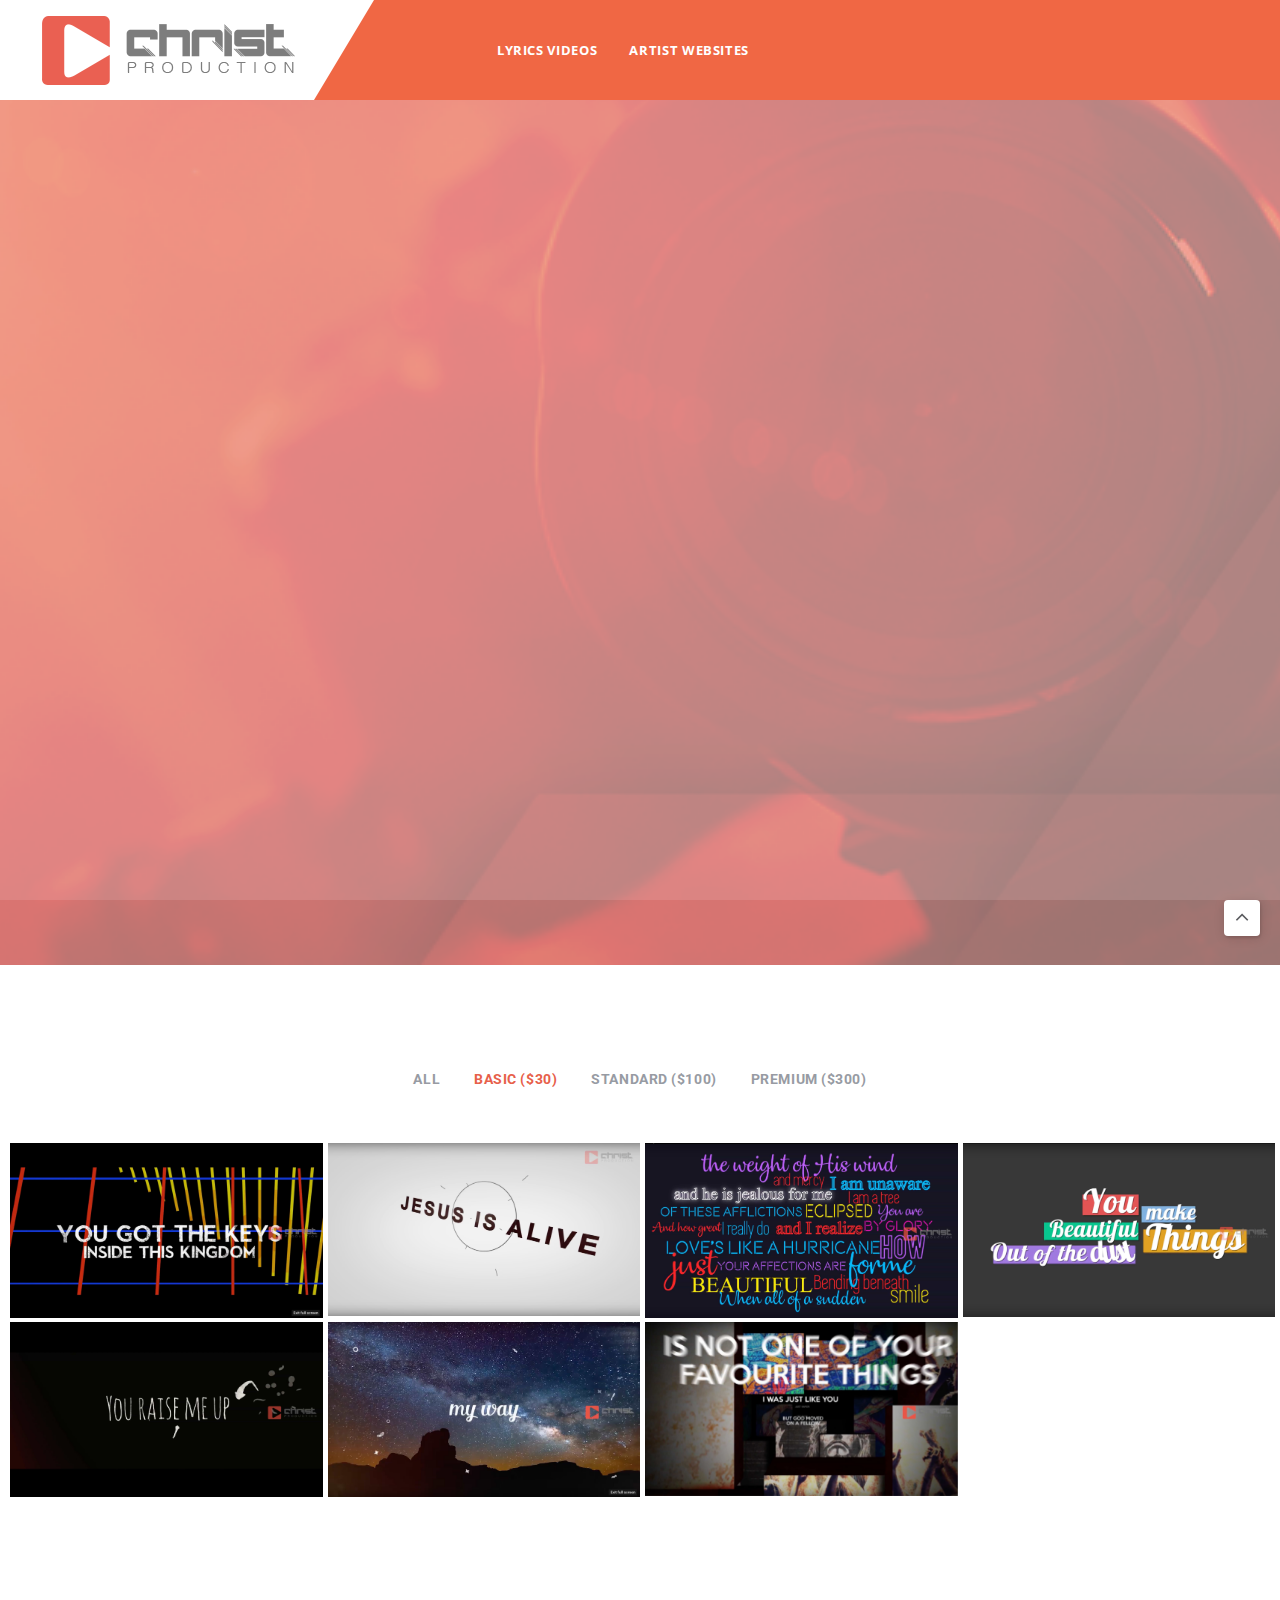
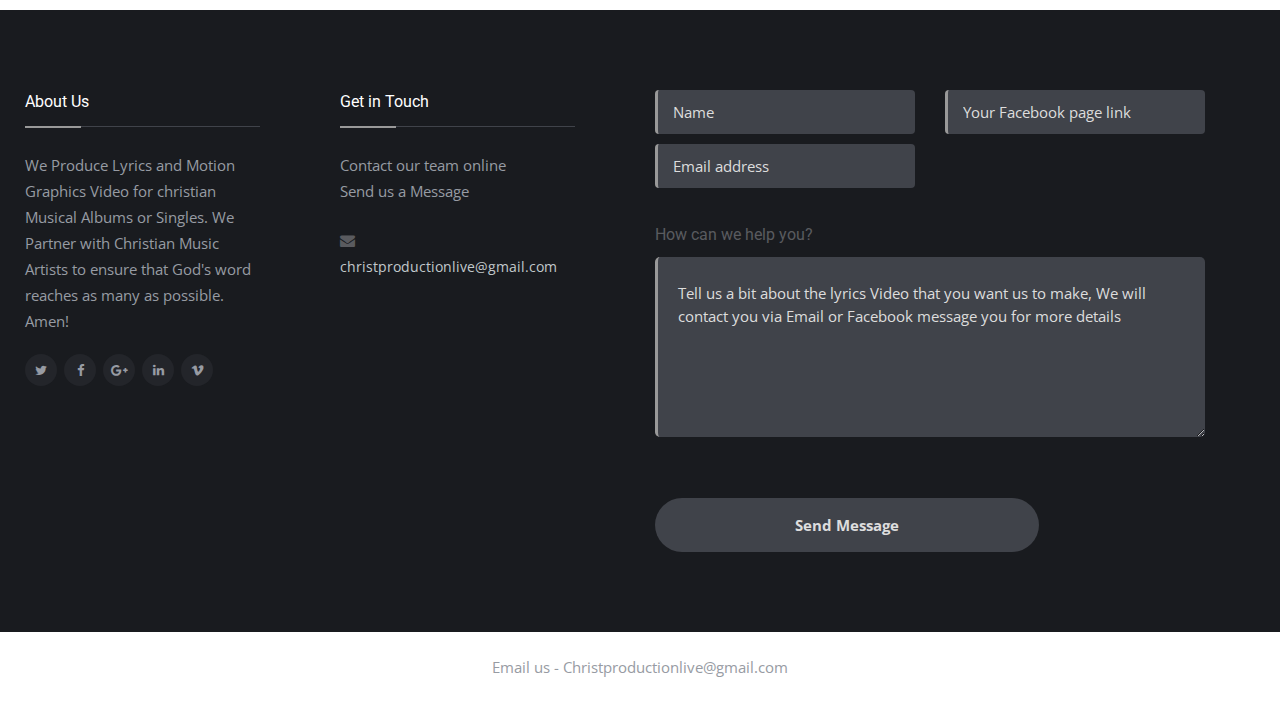
==== commit 90b58cdc: "Update basic.html" ====
--- a/basic.html
+++ b/basic.html
@@ -318,9 +318,9 @@
                         <div class="col-md-12">
                             <div class="portfolio-filter">
                                 <a href="index.html#work" class="filter sliding-link" data-filter="*">All</a>
-                                <a href="basic.html#work" class="filter active sliding-link" data-filter="">Basic</a>
-                                <a href="standard.html#work" class="filter sliding-link" data-filter="">Standard</a>
-                                <a href="premium.html#work" class="filter sliding-link" data-filter="">Premium</a>
+                                <a href="basic.html#work" class="filter active sliding-link" data-filter="">Basic ($30)</a>
+                                <a href="standard.html#work" class="filter sliding-link" data-filter="">Standard ($100)</a>
+                                <a href="premium.html#work" class="filter sliding-link" data-filter="">Premium ($300)</a>
                             </div>
                         </div>
                     </div>
@@ -592,4 +592,4 @@
 .navigation {
     background-color: #ee532b;
 }
-</style>+</style>
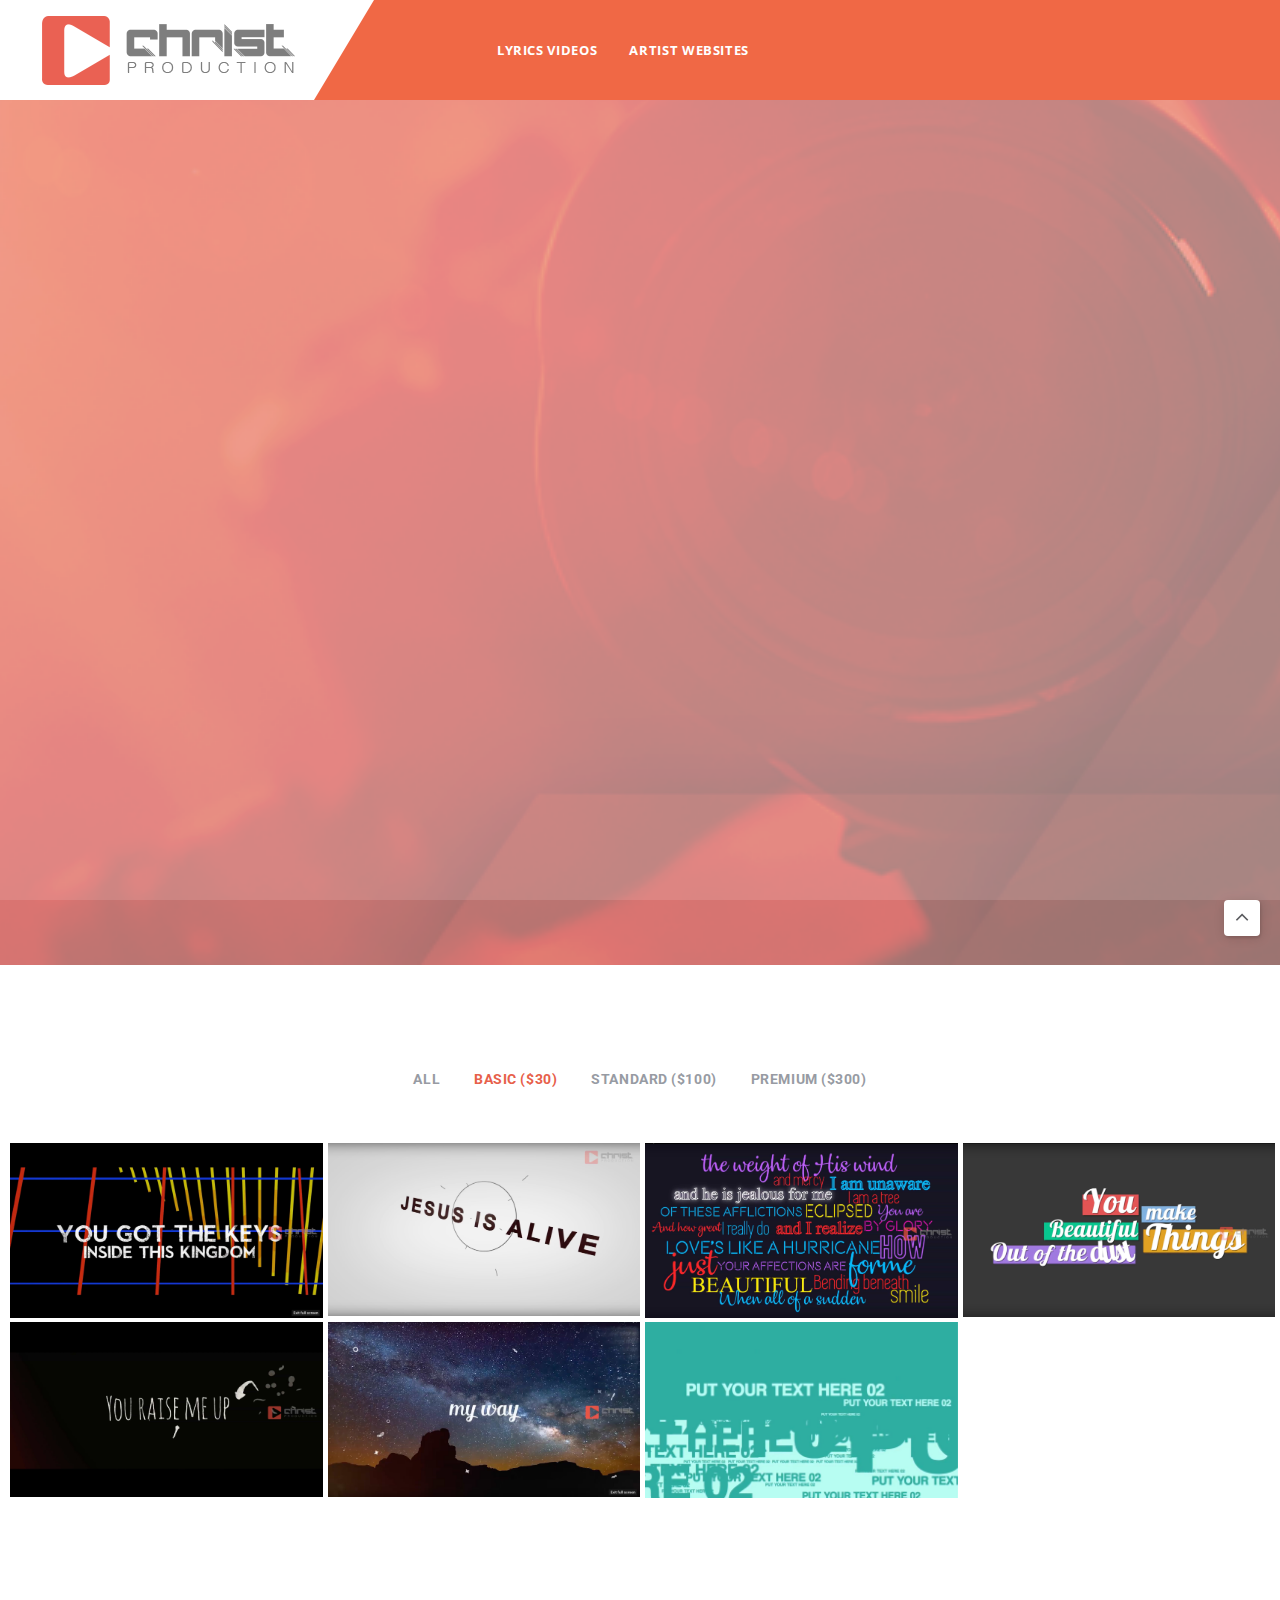
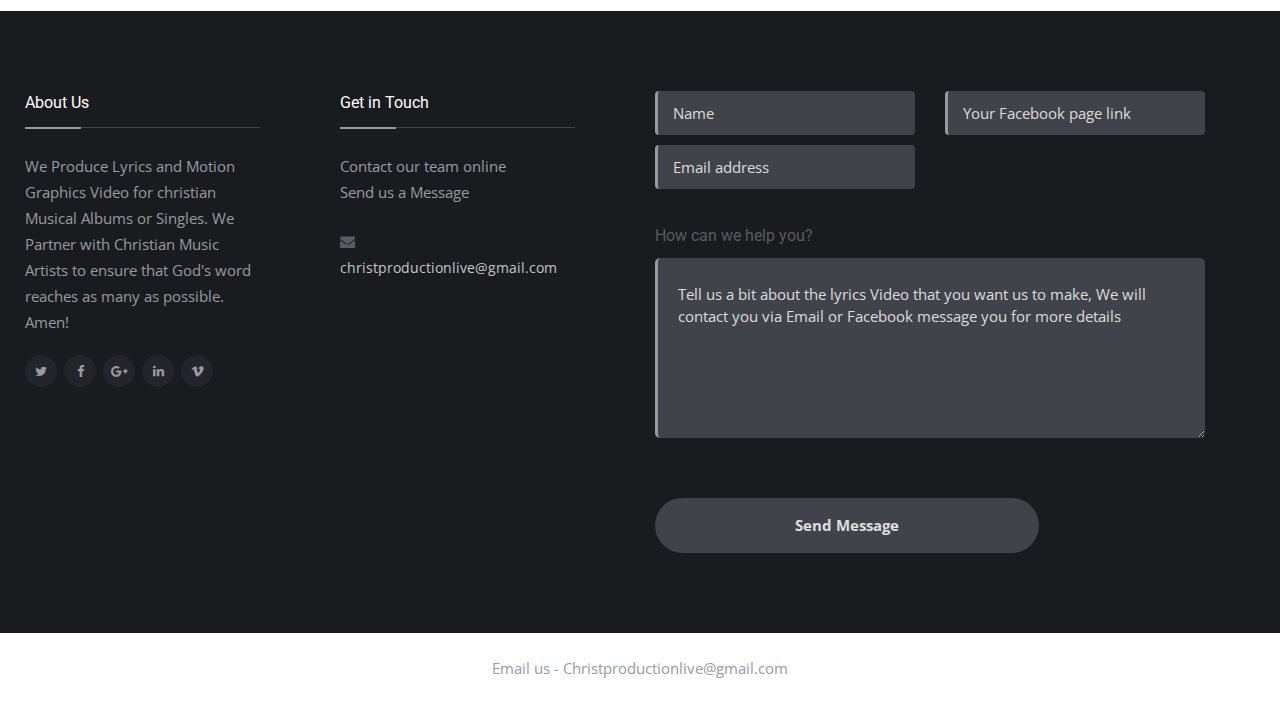
==== commit 346ad9c4: "Update basic.html" ====
--- a/basic.html
+++ b/basic.html
@@ -449,14 +449,14 @@
                             <div class="work-item photography branding">
                                 <div class="work-container">
                                     <div class="work-img">
-                                        <img src="img/Gimme-Dat.jpg" alt="">
-                                        <div class="work-overlay">
-                                            <div class="project-icons">
-                                                <a href="https://www.youtube.com/watch?v=Ve_U1LMV_6w" class="lightbox-video mfp-iframe"><i class="fa fa-play"></i></a>
-                                            </div>
-                                        </div>
-                                        <div class="work-description">
-                                            <h2><a href="#">Gimme Dat!</a></h2>
+                                        <img src="img/Type oh.jpg" alt="">
+                                        <div class="work-overlay">
+                                            <div class="project-icons">
+                                                <a href="https://www.youtube.com/watch?v=-MsAZ5Cit6Q" class="lightbox-video mfp-iframe"><i class="fa fa-play"></i></a>
+                                            </div>
+                                        </div>
+                                        <div class="work-description">
+                                            <h2><a href="#">Pattern 07</a></h2>
                                             <span><a href="#">Basic Video</a></span>
                                         </div>
                                     </div>
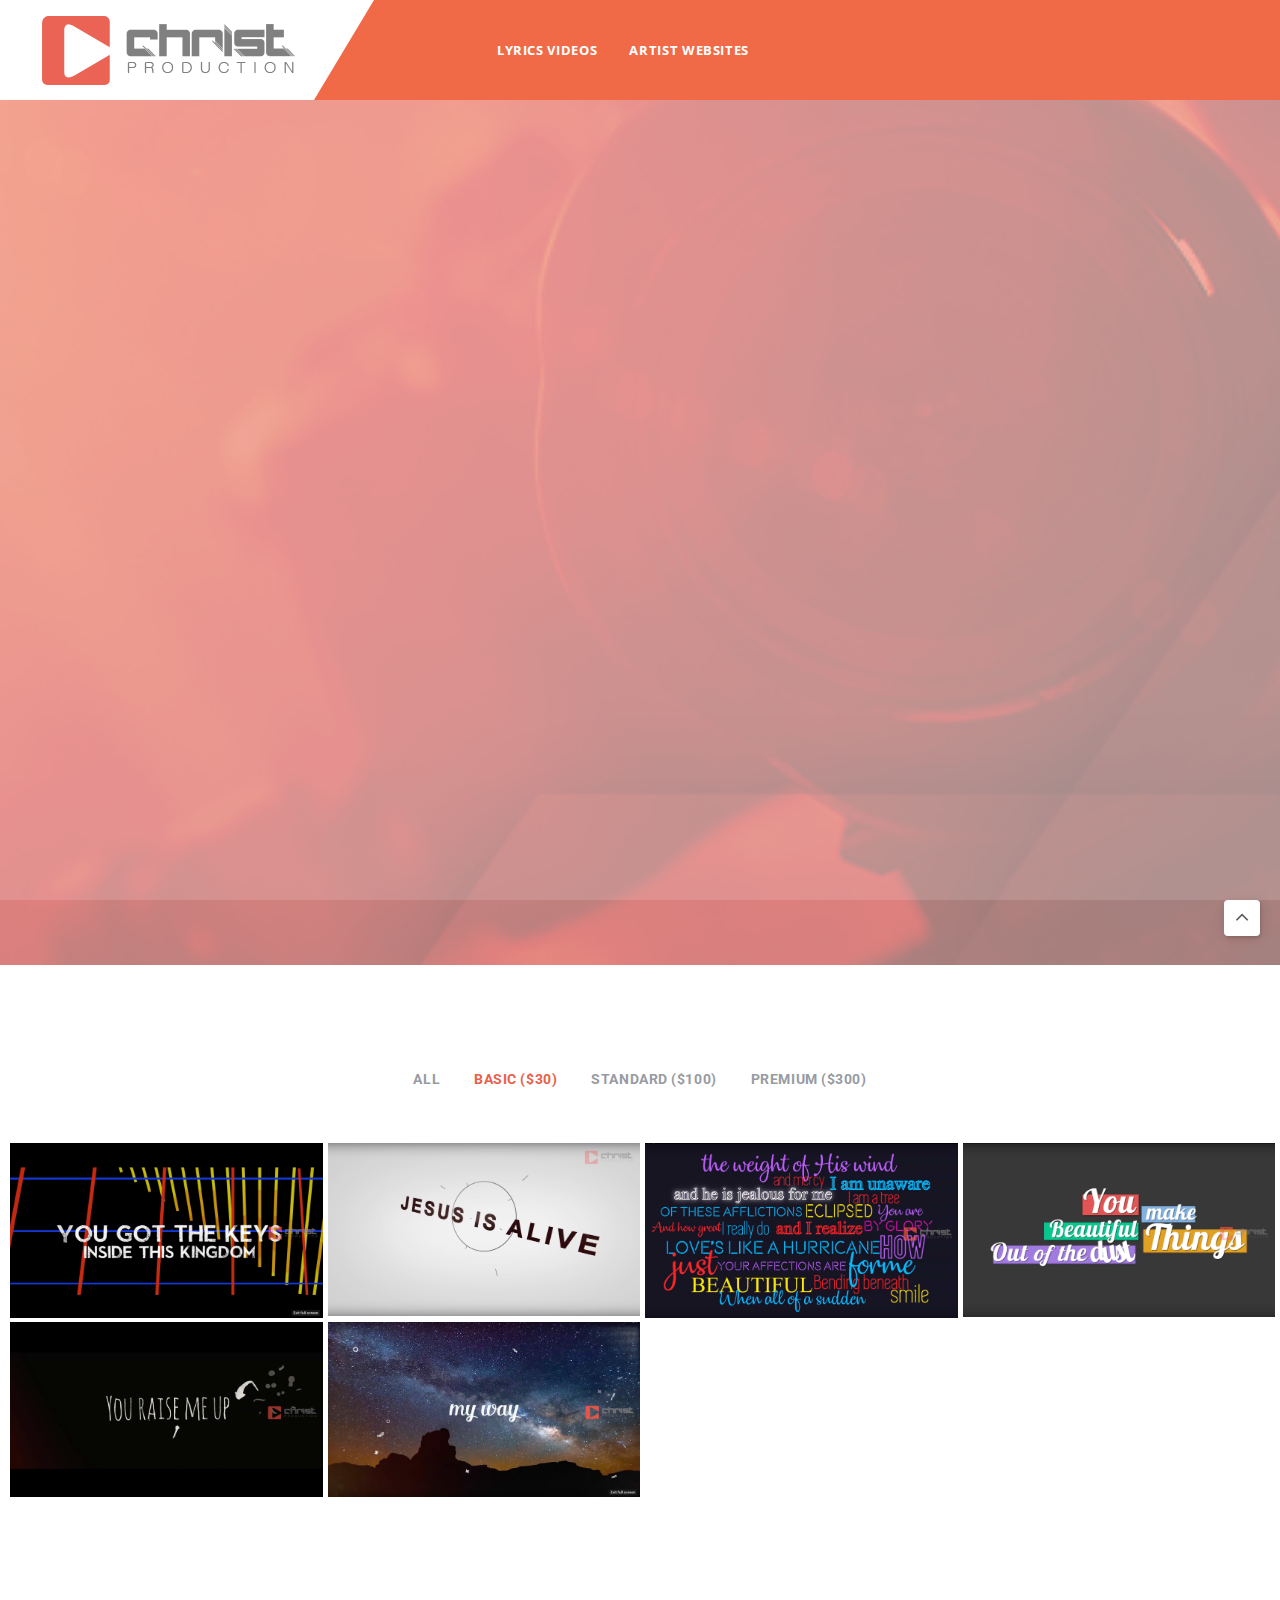
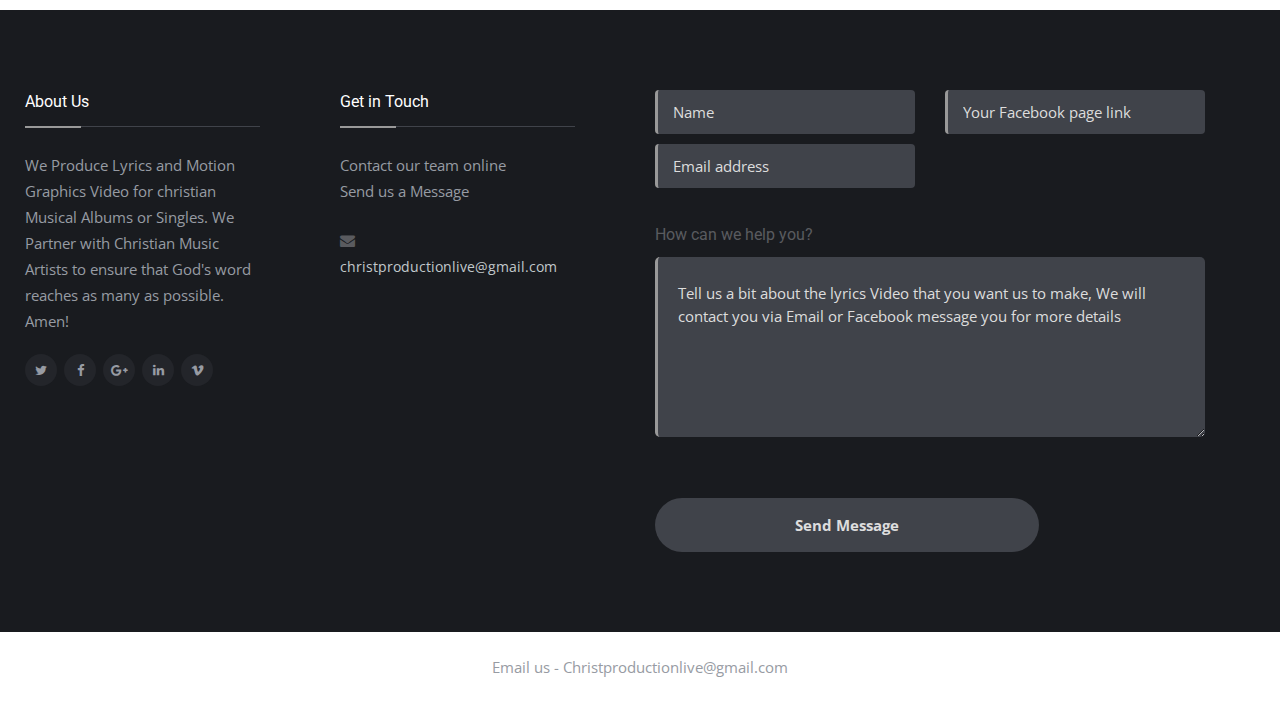
==== commit b024311f: "Update basic.html" ====
--- a/basic.html
+++ b/basic.html
@@ -449,7 +449,7 @@
                             <div class="work-item photography branding">
                                 <div class="work-container">
                                     <div class="work-img">
-                                        <img src="img/Type oh.jpg" alt="">
+                                        <img src="img/Type-oh.jpg" alt="">
                                         <div class="work-overlay">
                                             <div class="project-icons">
                                                 <a href="https://www.youtube.com/watch?v=-MsAZ5Cit6Q" class="lightbox-video mfp-iframe"><i class="fa fa-play"></i></a>
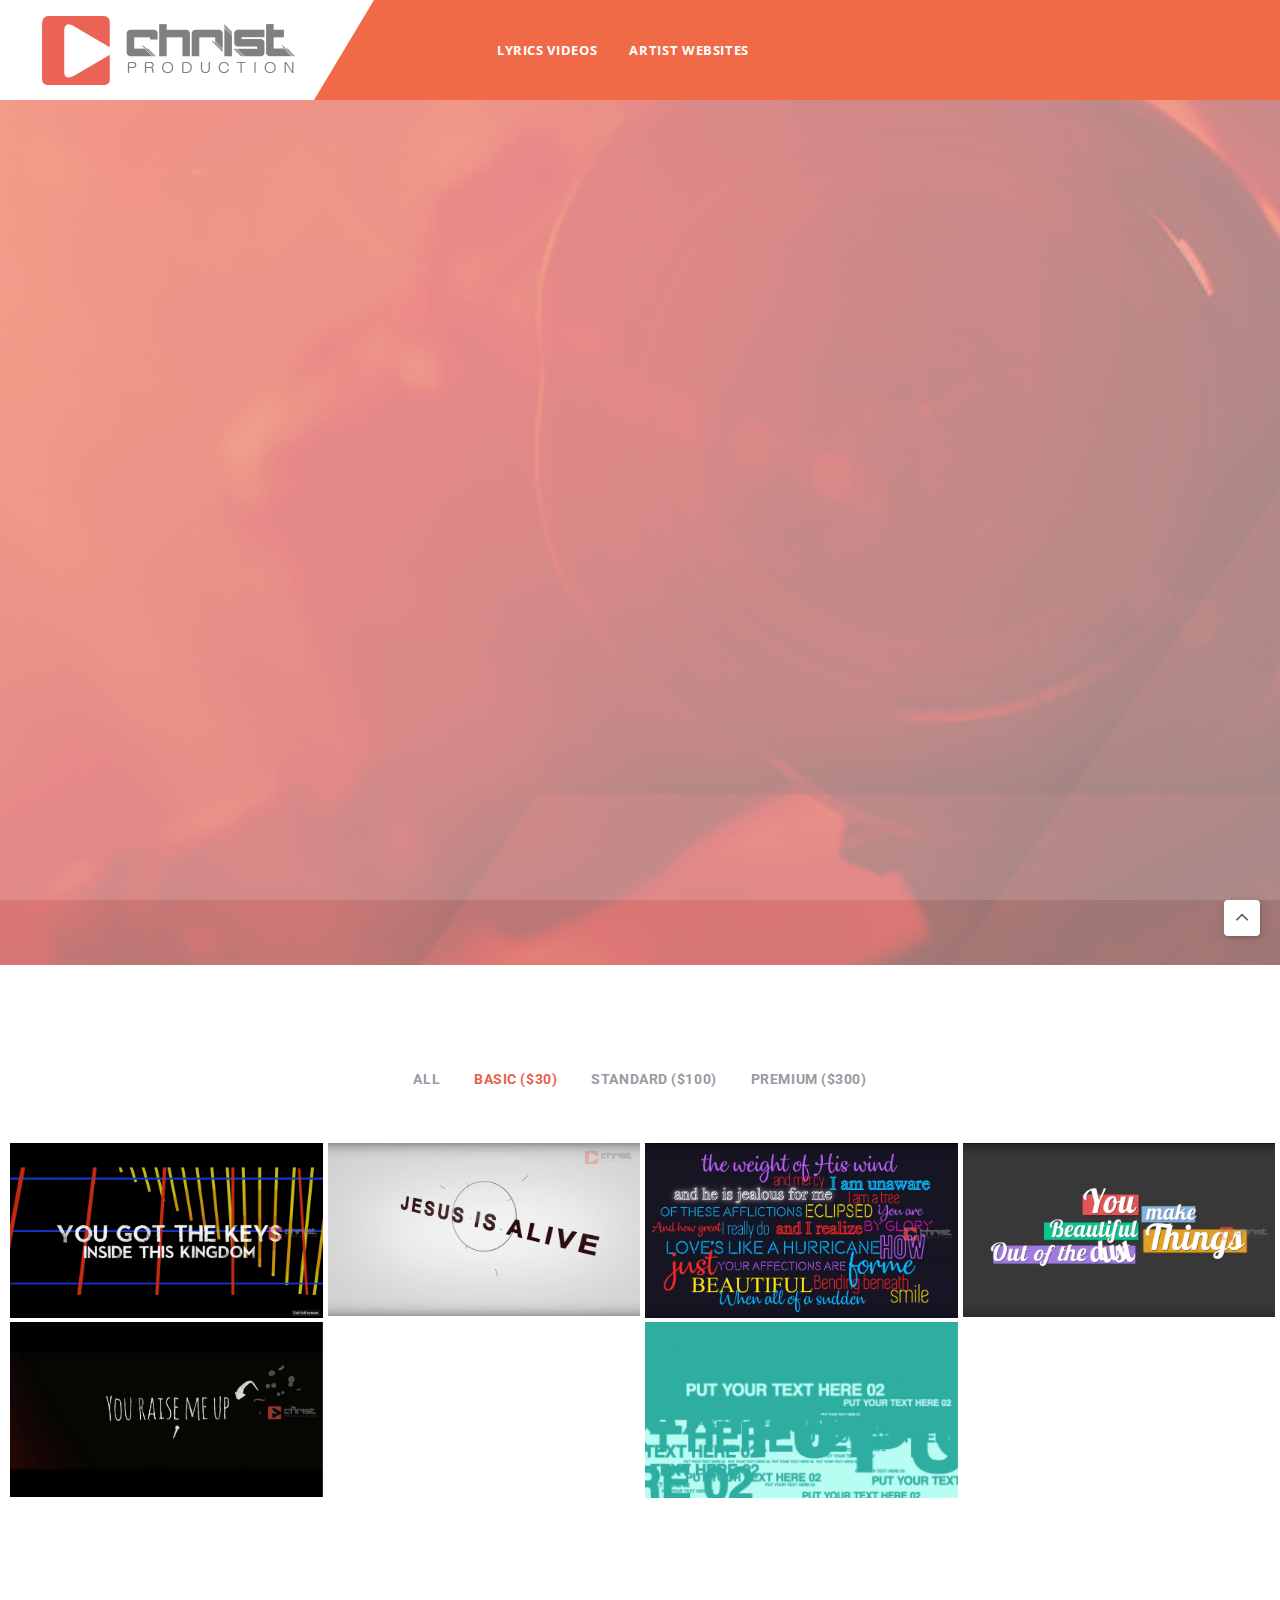
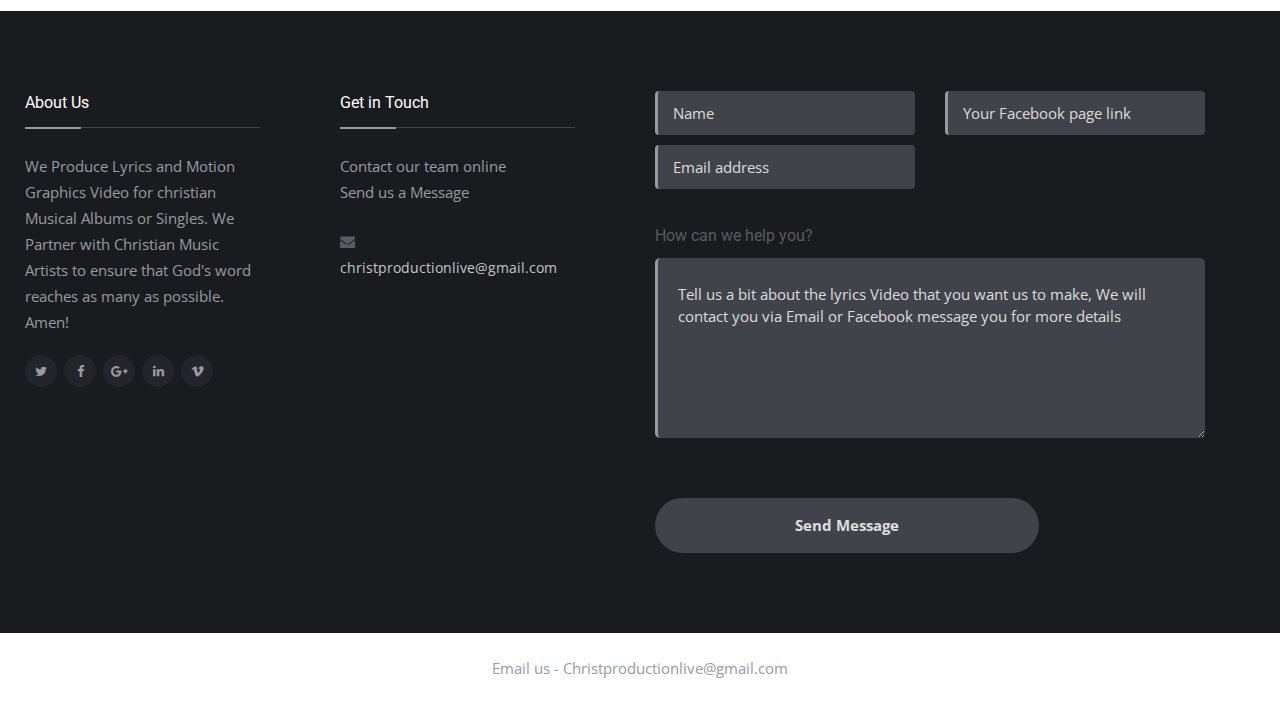
==== commit 98ed7084: "Update basic.html" ====
--- a/basic.html
+++ b/basic.html
@@ -430,14 +430,14 @@
                             <div class="work-item photography branding">
                                 <div class="work-container">
                                     <div class="work-img">
-                                        <img src="img/It-Is-Well-with-my-Soul.jpg" alt="">
-                                        <div class="work-overlay">
-                                            <div class="project-icons">
-                                                <a href="https://www.youtube.com/watch?v=3gNsXLH1Eyo" class="lightbox-video mfp-iframe"><i class="fa fa-play"></i></a>
-                                            </div>
-                                        </div>
-                                        <div class="work-description">
-                                            <h2><a href="#">It Is Well with my Soul</a></h2>
+                                        <img src="img/text-kit.jpg" alt="">
+                                        <div class="work-overlay">
+                                            <div class="project-icons">
+                                                <a href="https://www.youtube.com/watch?v=rwqAP4abP8c" class="lightbox-video mfp-iframe"><i class="fa fa-play"></i></a>
+                                            </div>
+                                        </div>
+                                        <div class="work-description">
+                                            <h2><a href="#">Text-Kit</a></h2>
                                             <span><a href="#">Basic Video</a></span>
                                         </div>
                                     </div>
@@ -456,7 +456,7 @@
                                             </div>
                                         </div>
                                         <div class="work-description">
-                                            <h2><a href="#">Pattern 07</a></h2>
+                                            <h2><a href="#">Type-Oh</a></h2>
                                             <span><a href="#">Basic Video</a></span>
                                         </div>
                                     </div>
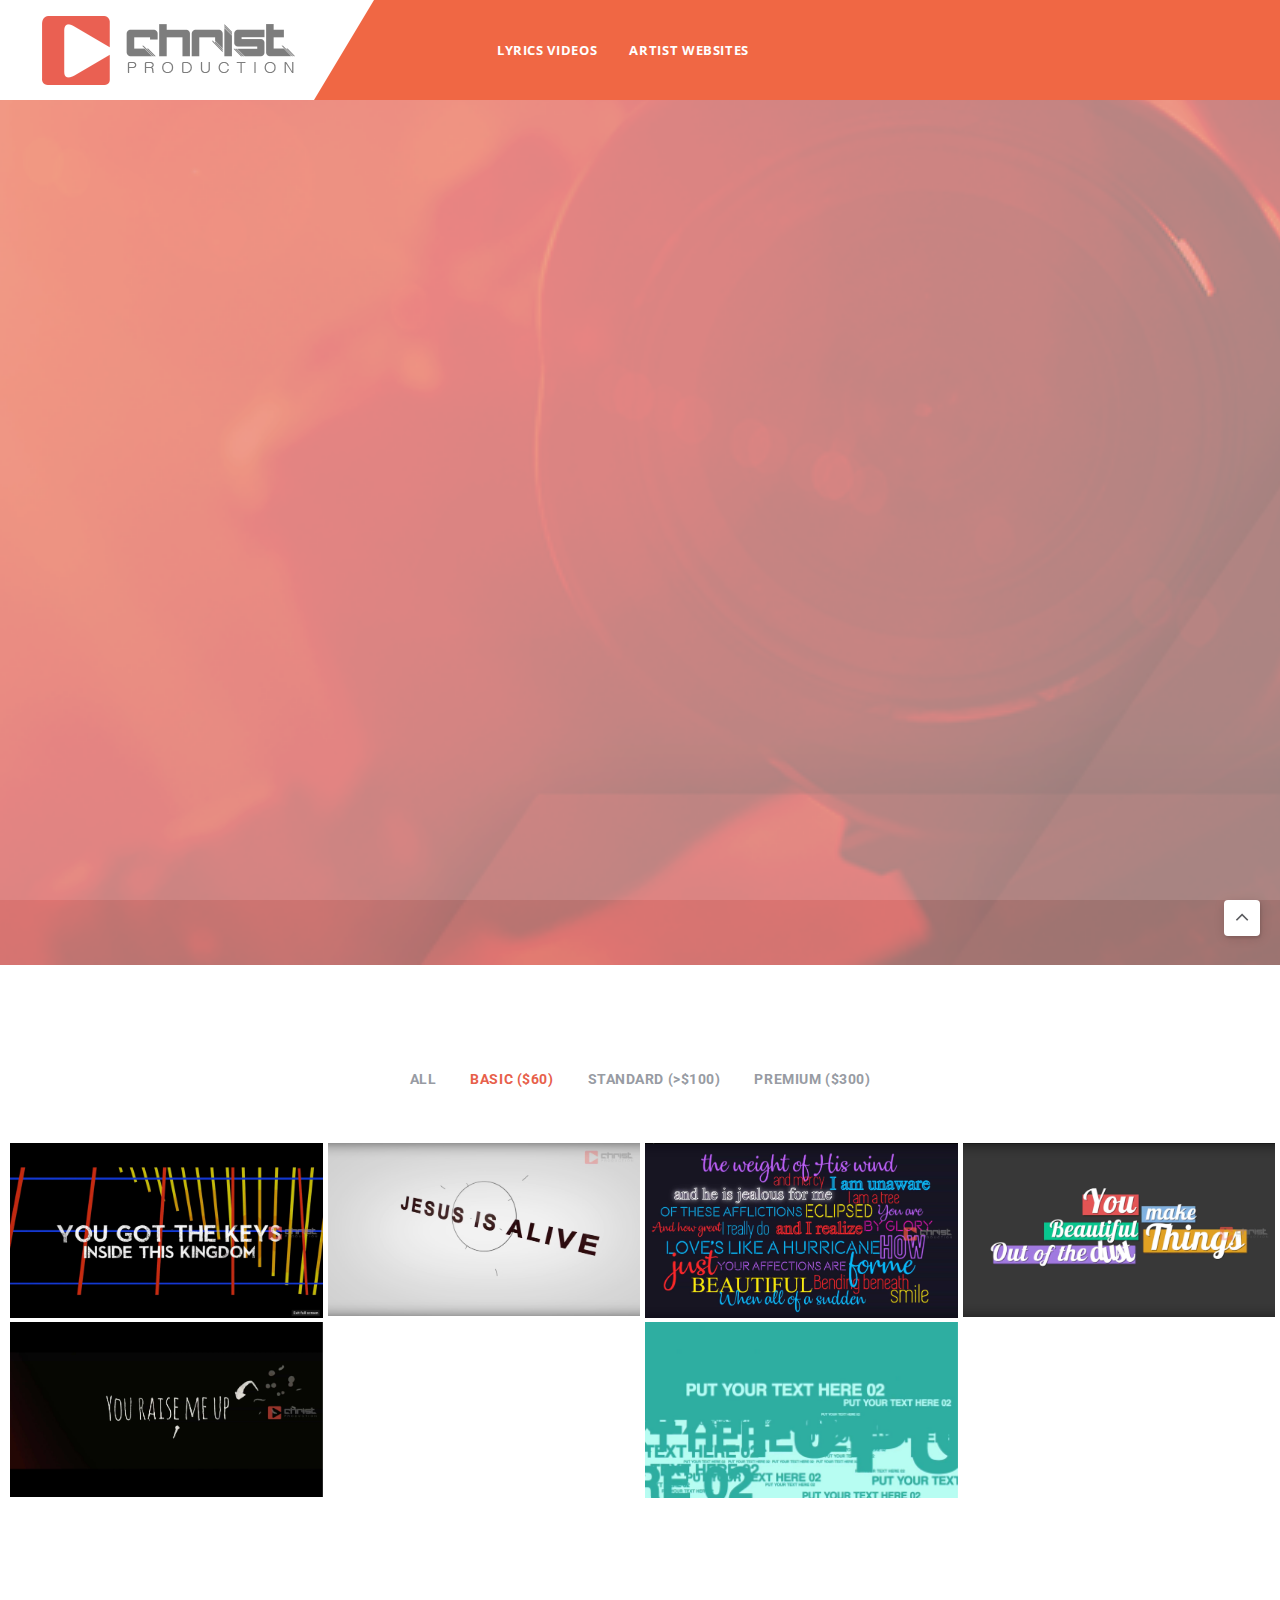
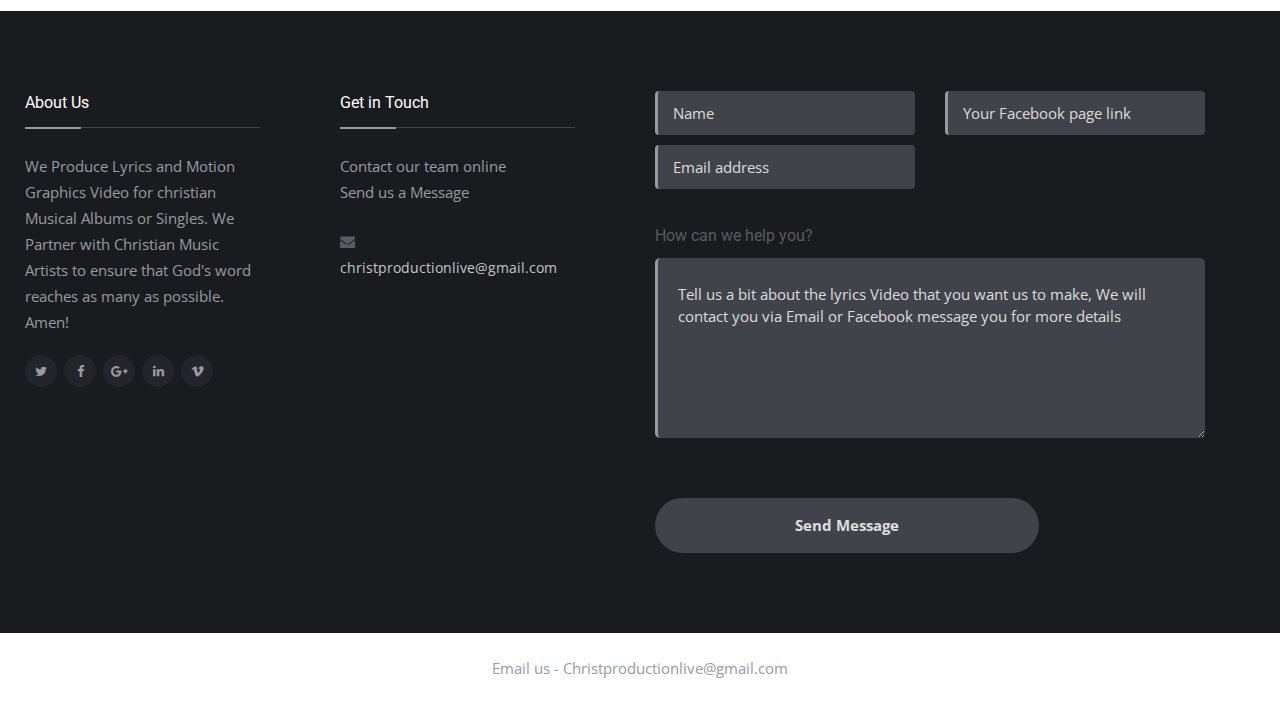
==== commit 389c87f8: "Update basic.html" ====
--- a/basic.html
+++ b/basic.html
@@ -318,8 +318,8 @@
                         <div class="col-md-12">
                             <div class="portfolio-filter">
                                 <a href="index.html#work" class="filter sliding-link" data-filter="*">All</a>
-                                <a href="basic.html#work" class="filter active sliding-link" data-filter="">Basic ($30)</a>
-                                <a href="standard.html#work" class="filter sliding-link" data-filter="">Standard ($100)</a>
+                                <a href="basic.html#work" class="filter active sliding-link" data-filter="">Basic ($60)</a>
+                                <a href="standard.html#work" class="filter sliding-link" data-filter="">Standard (>$100)</a>
                                 <a href="premium.html#work" class="filter sliding-link" data-filter="">Premium ($300)</a>
                             </div>
                         </div>
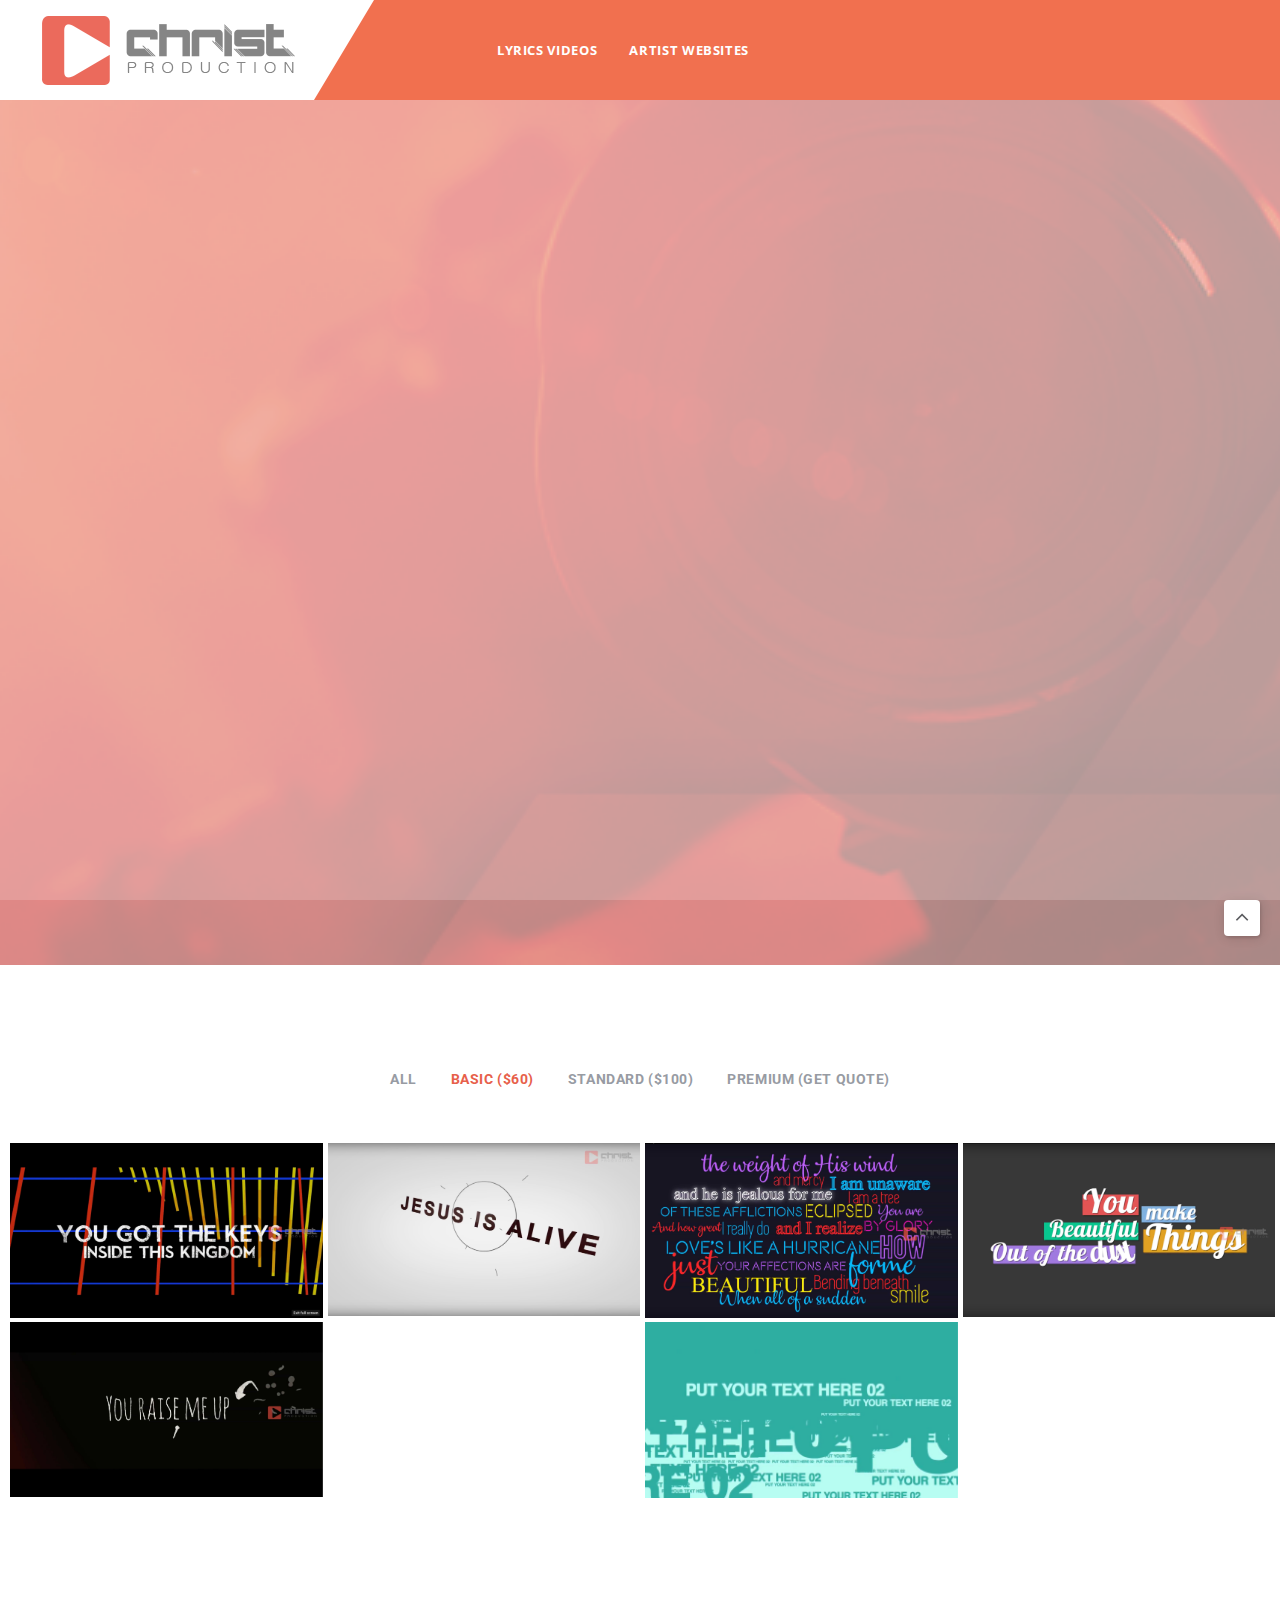
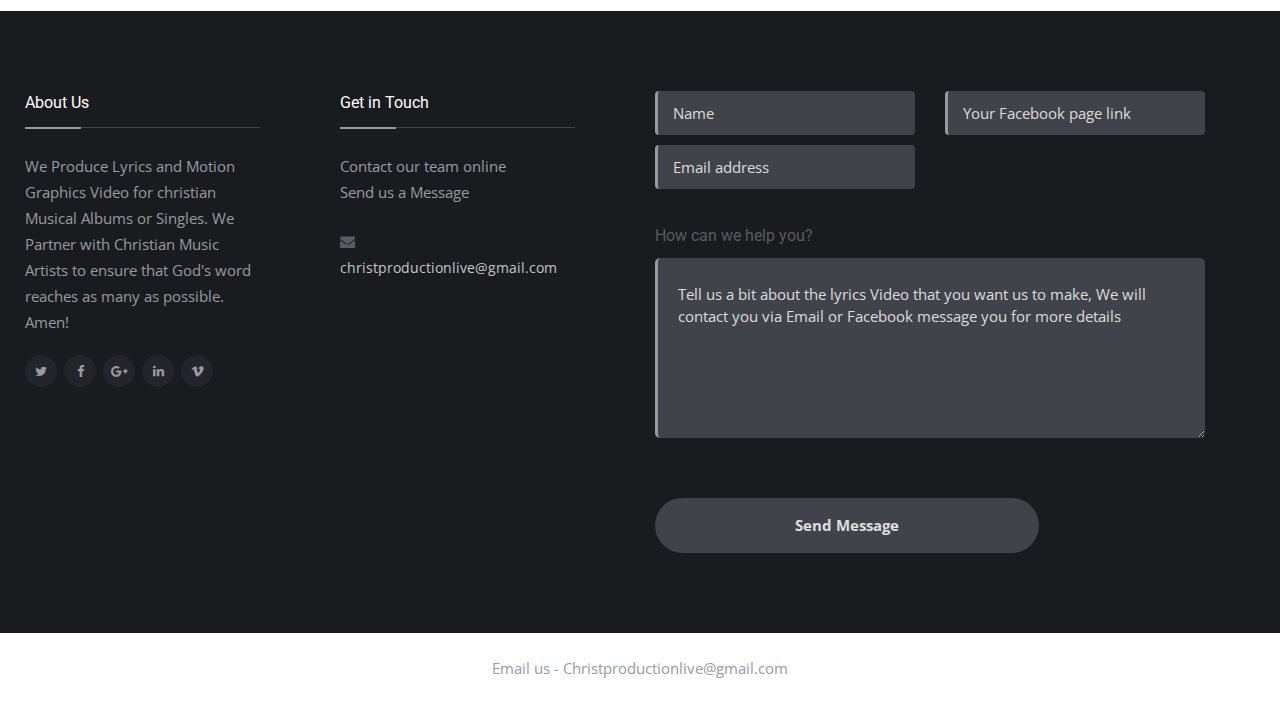
==== commit ba2a71dd: "Update basic.html" ====
--- a/basic.html
+++ b/basic.html
@@ -319,8 +319,8 @@
                             <div class="portfolio-filter">
                                 <a href="index.html#work" class="filter sliding-link" data-filter="*">All</a>
                                 <a href="basic.html#work" class="filter active sliding-link" data-filter="">Basic ($60)</a>
-                                <a href="standard.html#work" class="filter sliding-link" data-filter="">Standard (>$100)</a>
-                                <a href="premium.html#work" class="filter sliding-link" data-filter="">Premium ($300)</a>
+                                <a href="standard.html#work" class="filter sliding-link" data-filter="">Standard ($100)</a>
+                                <a href="premium.html#work" class="filter sliding-link" data-filter="">Premium (Get Quote)</a>
                             </div>
                         </div>
                     </div>
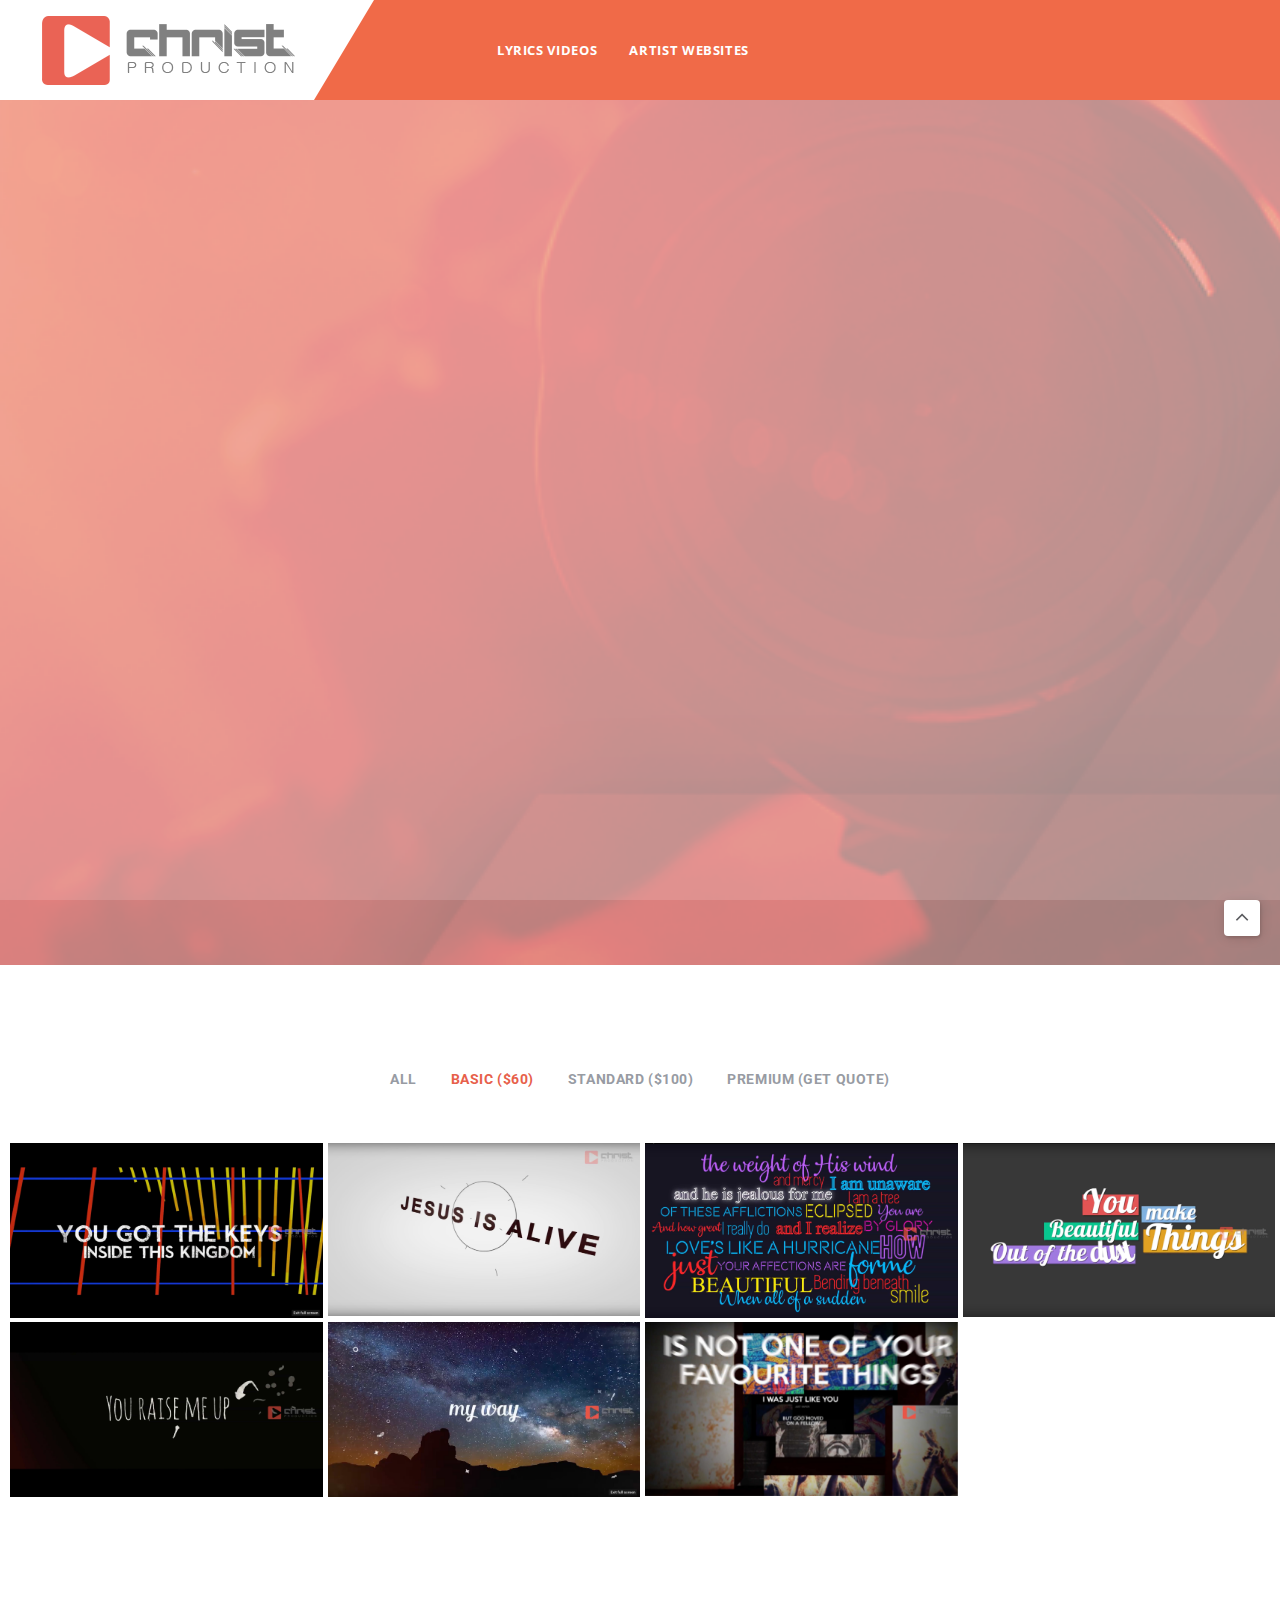
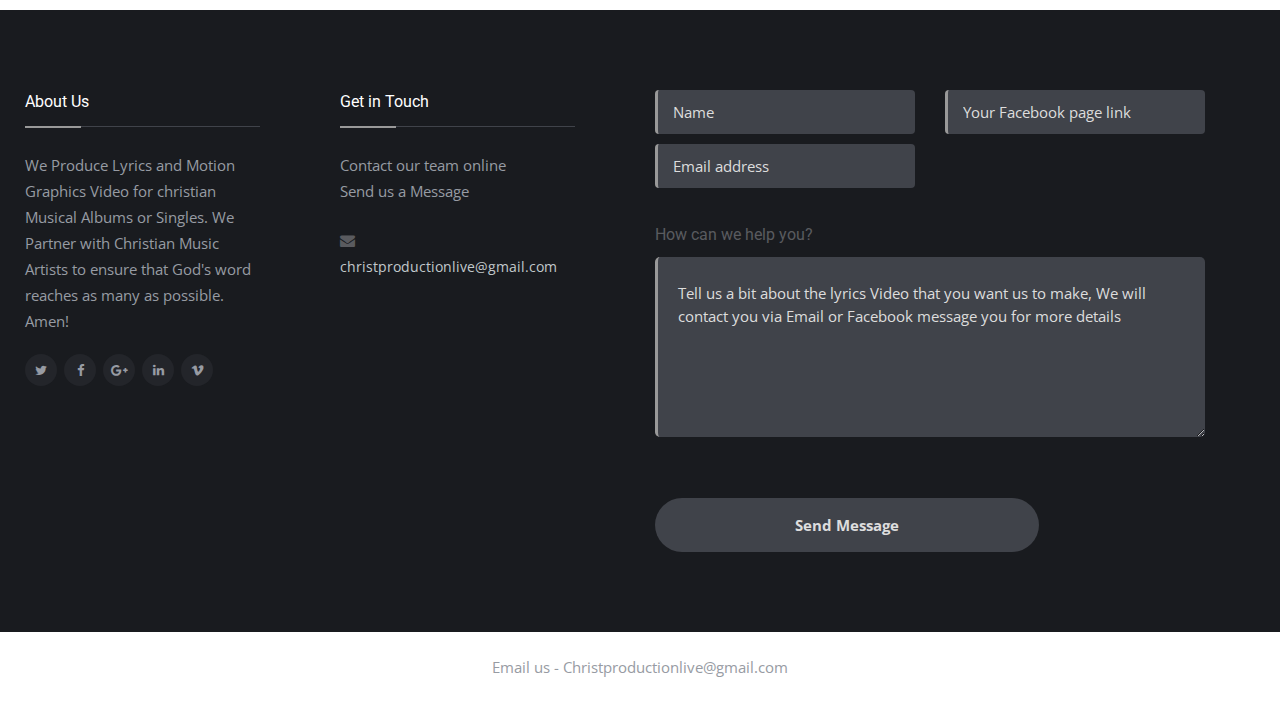
==== commit 9a37155e: "Update basic.html" ====
--- a/basic.html
+++ b/basic.html
@@ -430,14 +430,14 @@
                             <div class="work-item photography branding">
                                 <div class="work-container">
                                     <div class="work-img">
-                                        <img src="img/text-kit.jpg" alt="">
-                                        <div class="work-overlay">
-                                            <div class="project-icons">
-                                                <a href="https://www.youtube.com/watch?v=rwqAP4abP8c" class="lightbox-video mfp-iframe"><i class="fa fa-play"></i></a>
-                                            </div>
-                                        </div>
-                                        <div class="work-description">
-                                            <h2><a href="#">Text-Kit</a></h2>
+                                        <img src="img/It-Is-Well-with-my-Soul.jpg" alt="">
+                                        <div class="work-overlay">
+                                            <div class="project-icons">
+                                                <a href="https://www.youtube.com/watch?v=3gNsXLH1Eyo" class="lightbox-video mfp-iframe"><i class="fa fa-play"></i></a>
+                                            </div>
+                                        </div>
+                                        <div class="work-description">
+                                            <h2><a href="#">It Is Well with my Soul</a></h2>
                                             <span><a href="#">Basic Video</a></span>
                                         </div>
                                     </div>
@@ -449,14 +449,14 @@
                             <div class="work-item photography branding">
                                 <div class="work-container">
                                     <div class="work-img">
-                                        <img src="img/Type-oh.jpg" alt="">
-                                        <div class="work-overlay">
-                                            <div class="project-icons">
-                                                <a href="https://www.youtube.com/watch?v=-MsAZ5Cit6Q" class="lightbox-video mfp-iframe"><i class="fa fa-play"></i></a>
-                                            </div>
-                                        </div>
-                                        <div class="work-description">
-                                            <h2><a href="#">Type-Oh</a></h2>
+                                        <img src="img/Gimme-Dat.jpg" alt="">
+                                        <div class="work-overlay">
+                                            <div class="project-icons">
+                                                <a href="https://www.youtube.com/watch?v=Ve_U1LMV_6w" class="lightbox-video mfp-iframe"><i class="fa fa-play"></i></a>
+                                            </div>
+                                        </div>
+                                        <div class="work-description">
+                                            <h2><a href="#">Gimme Dat!</a></h2>
                                             <span><a href="#">Basic Video</a></span>
                                         </div>
                                     </div>
